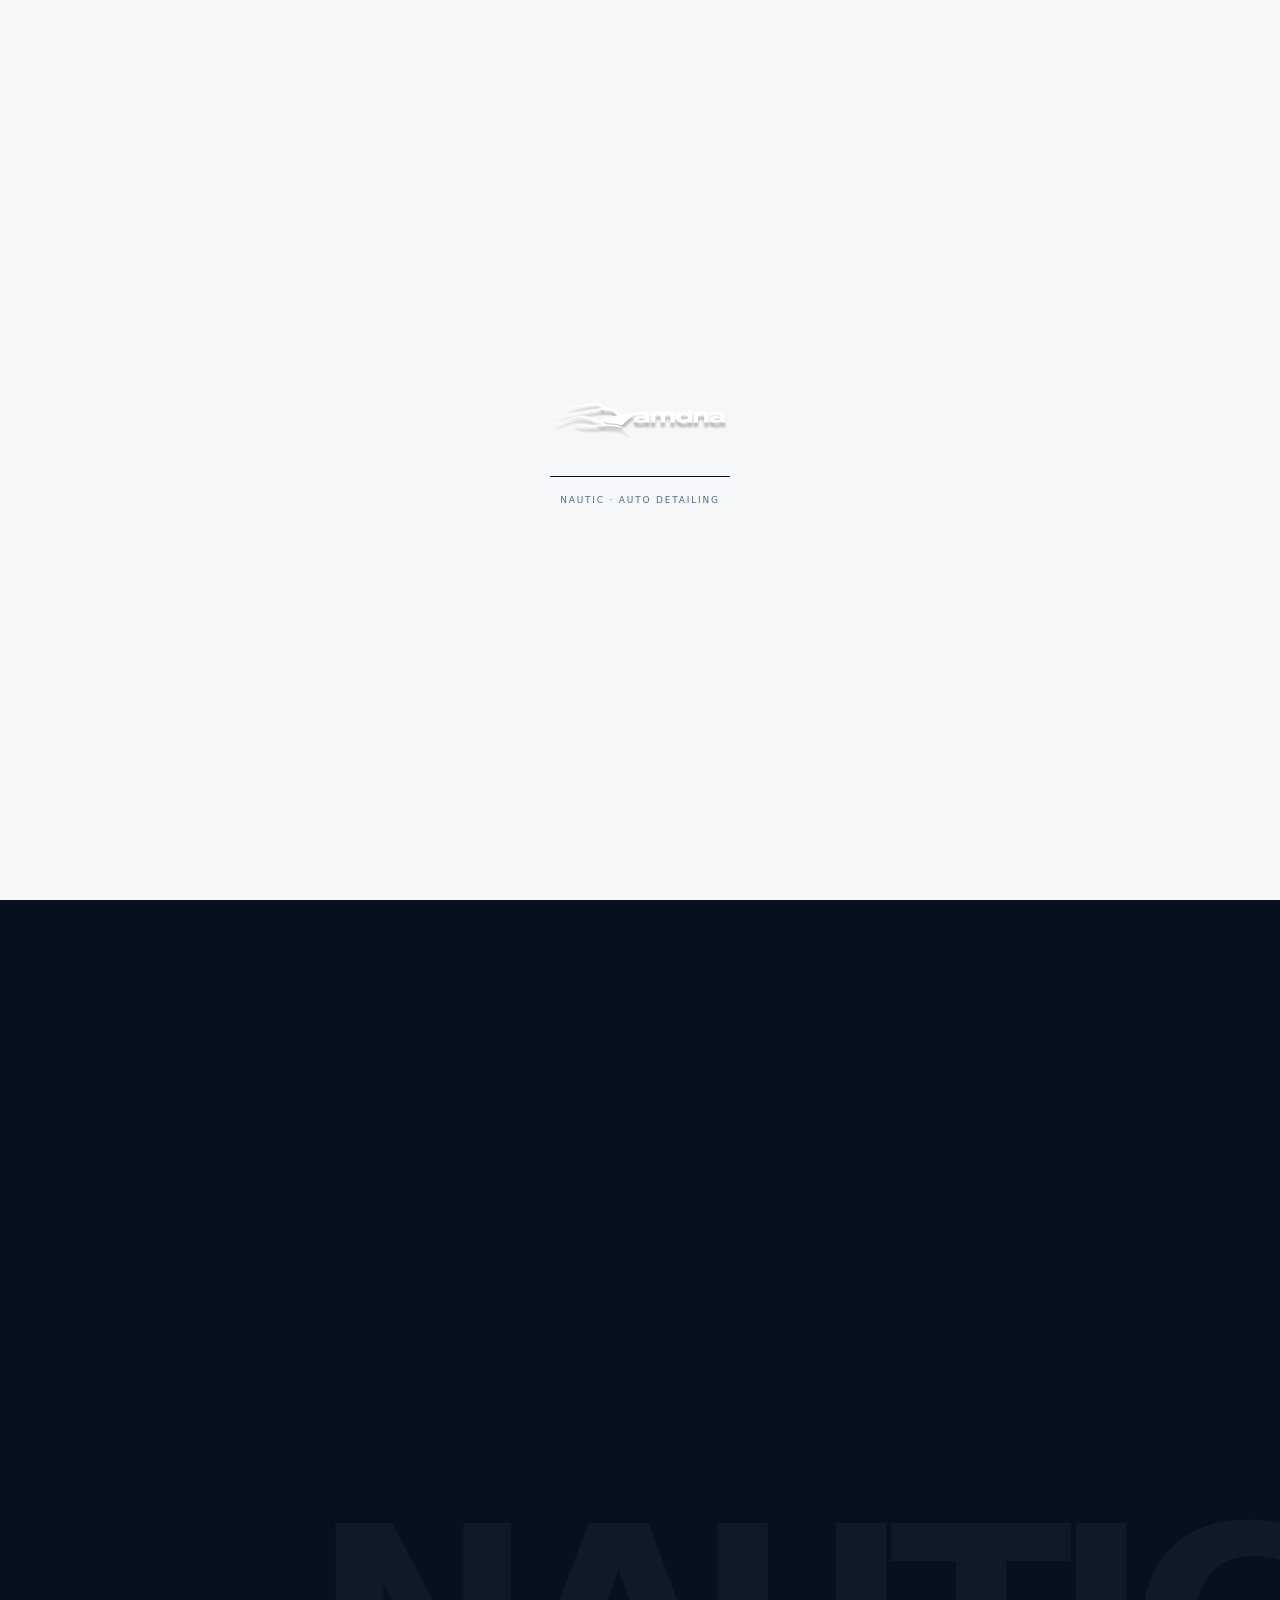
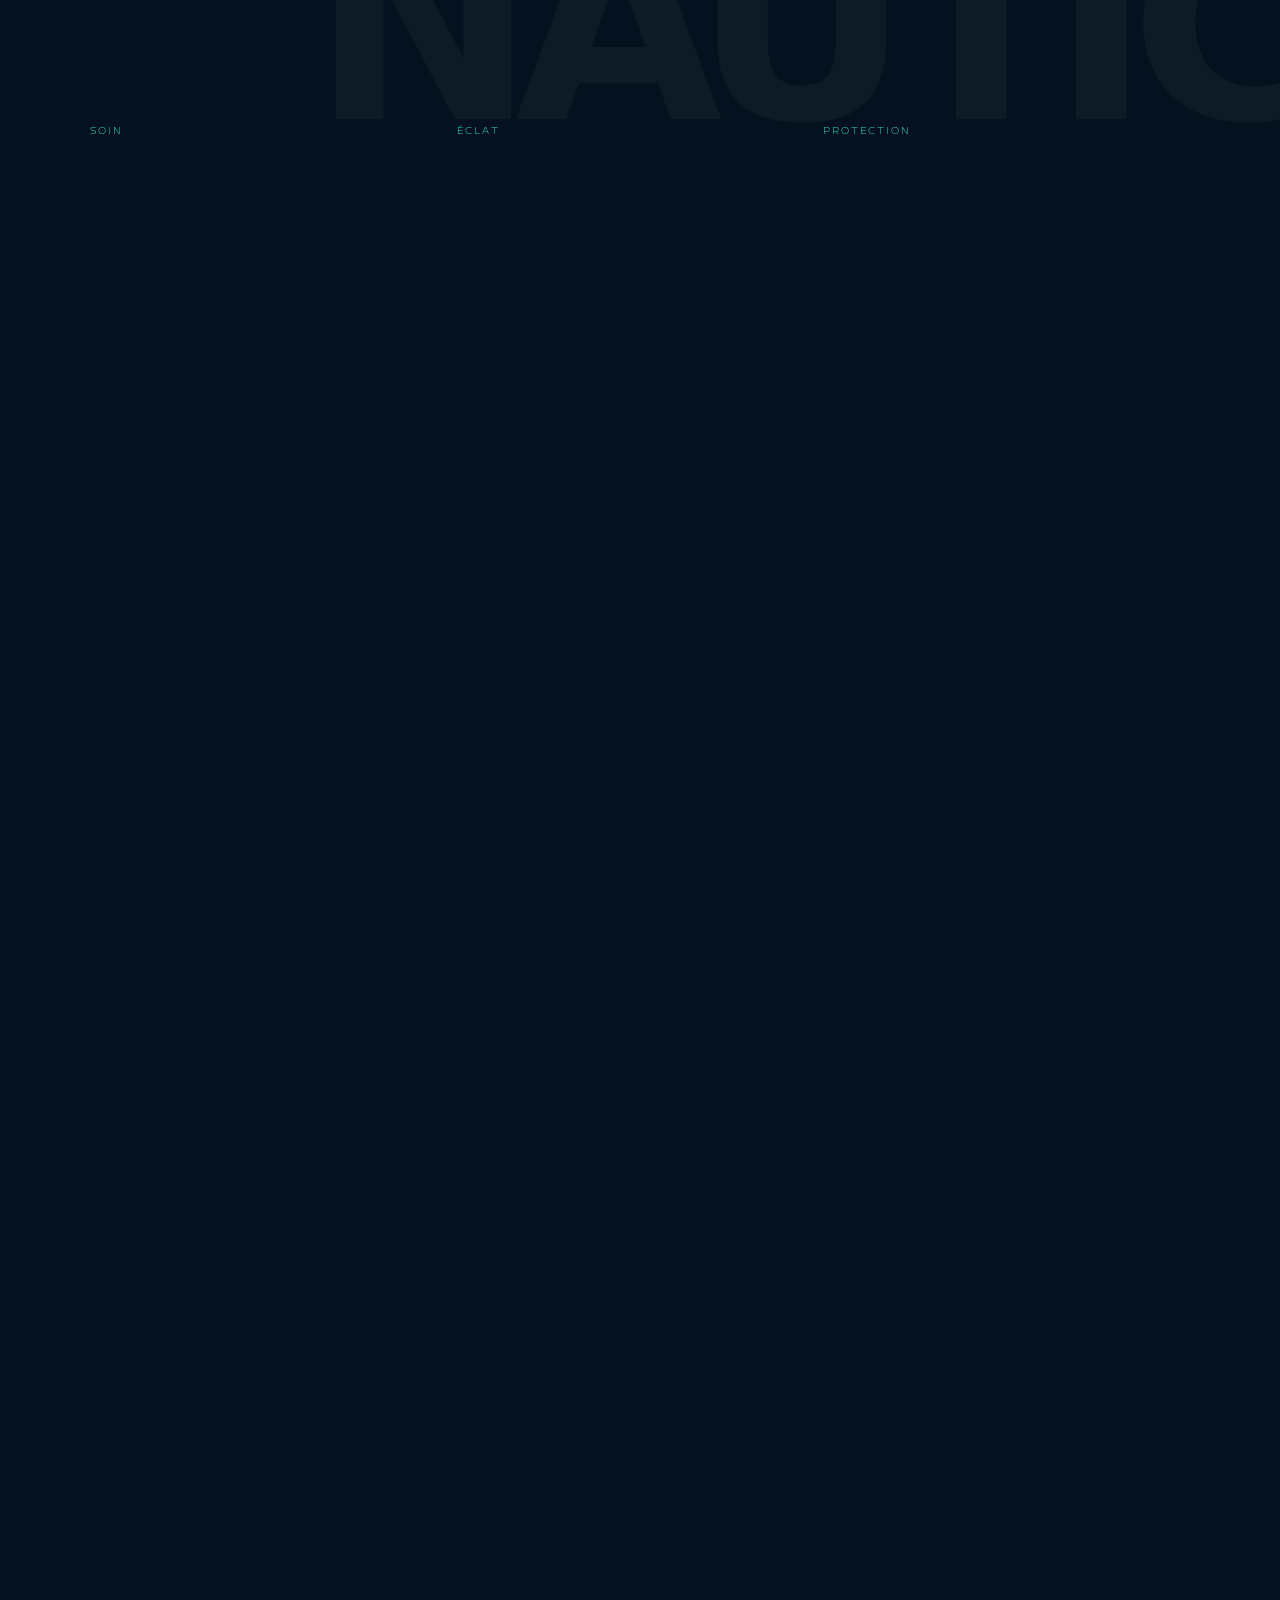
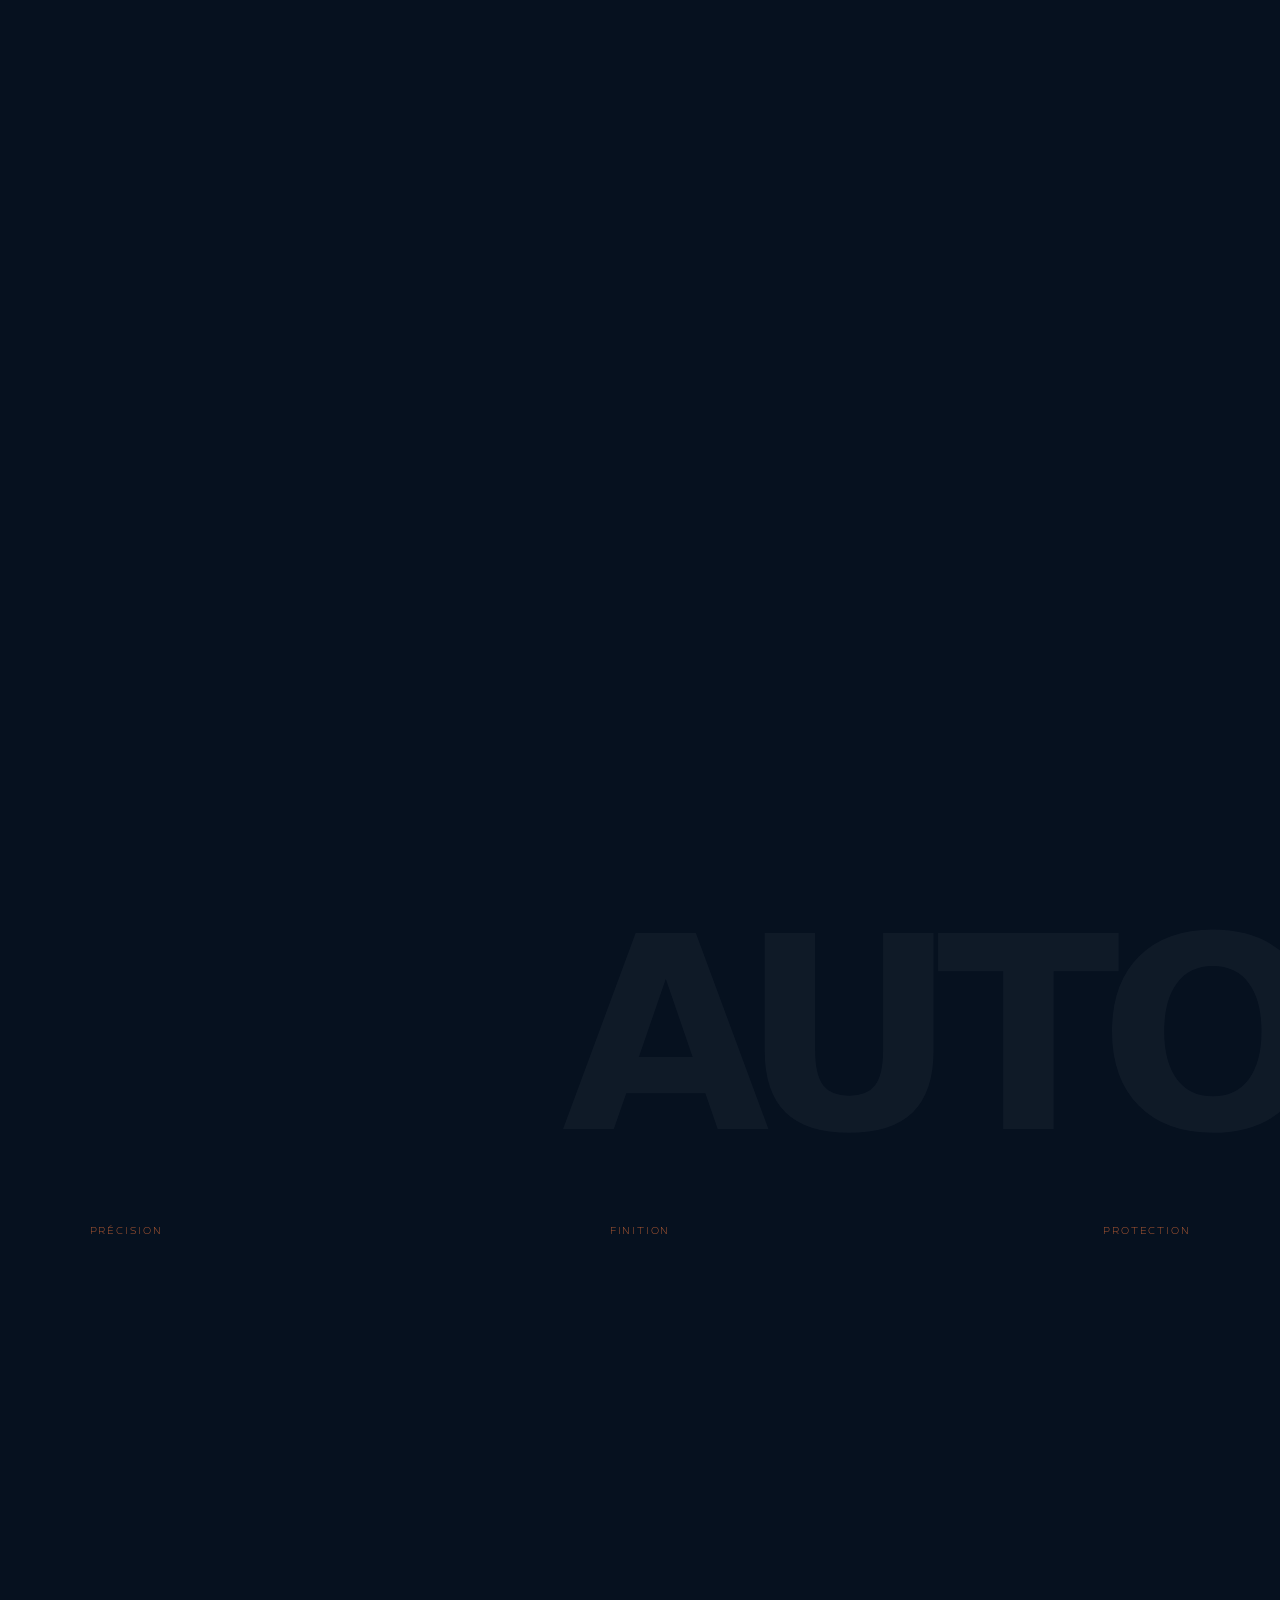
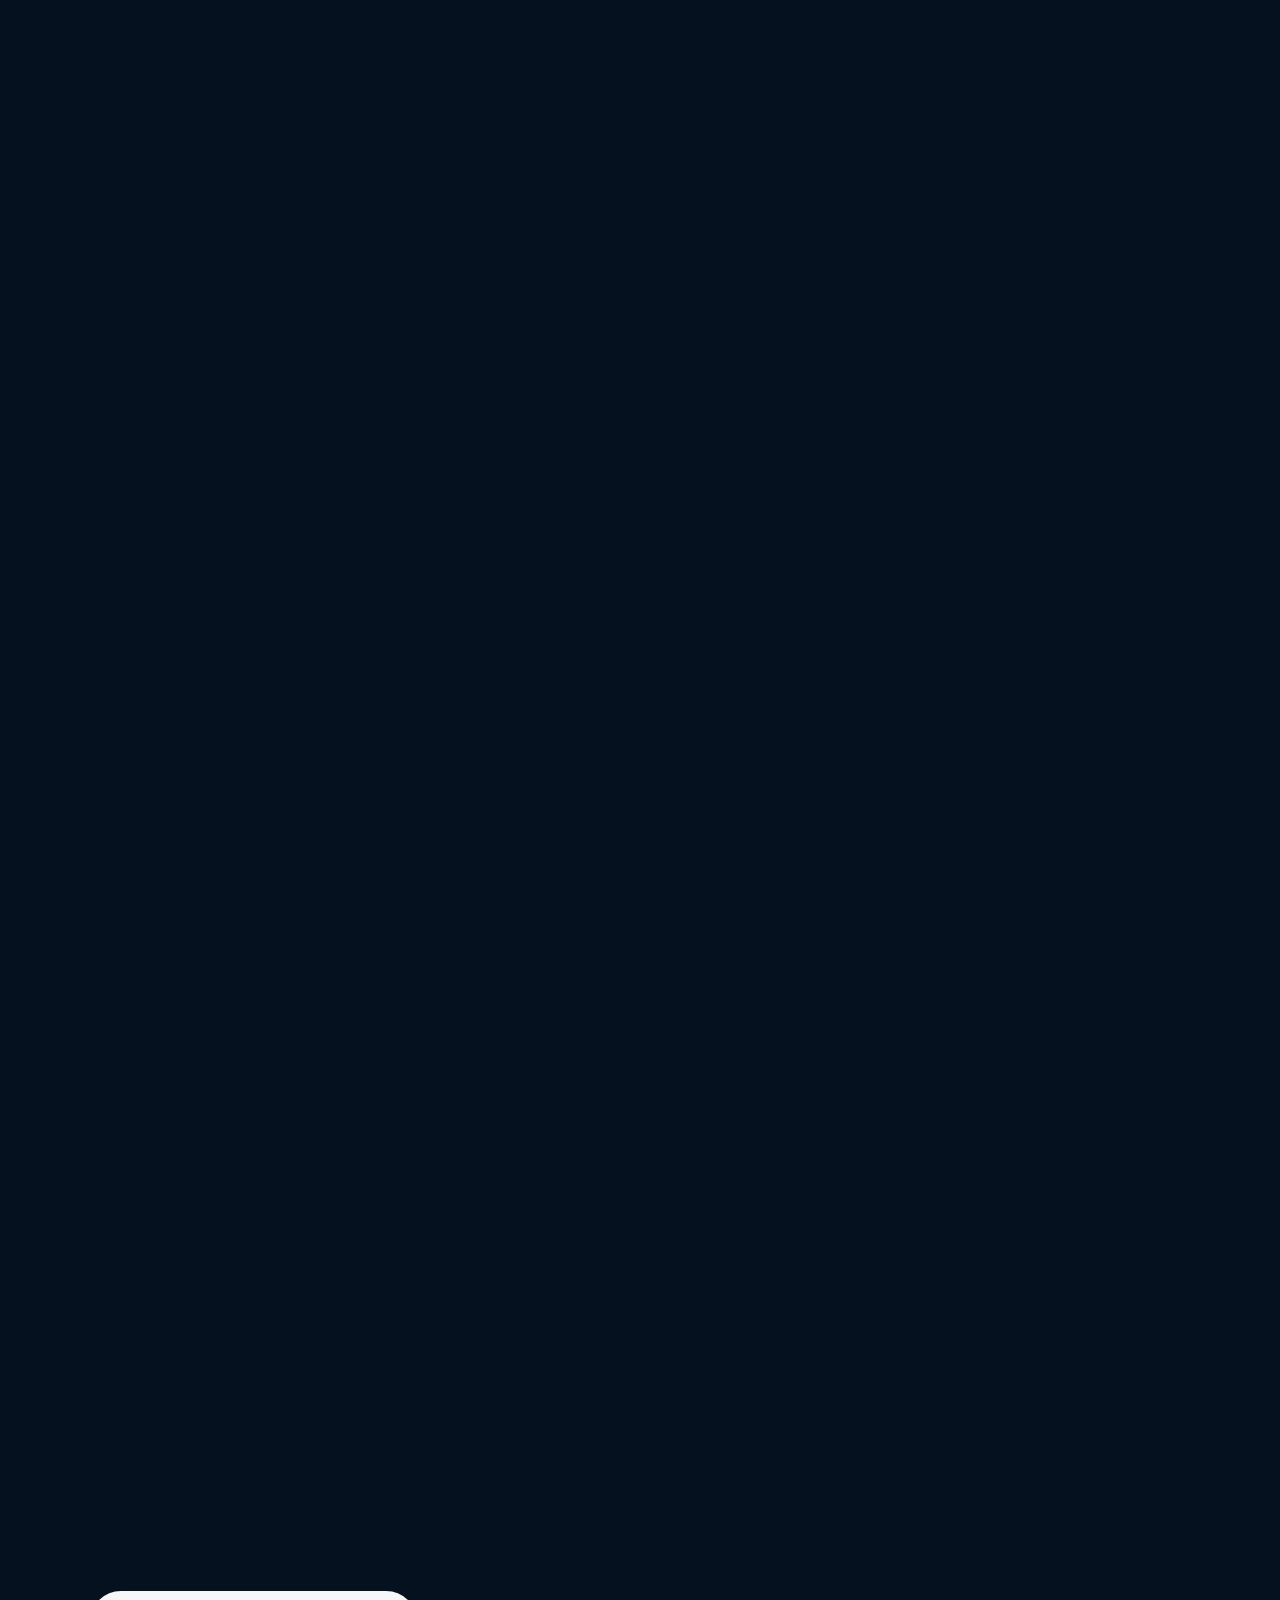
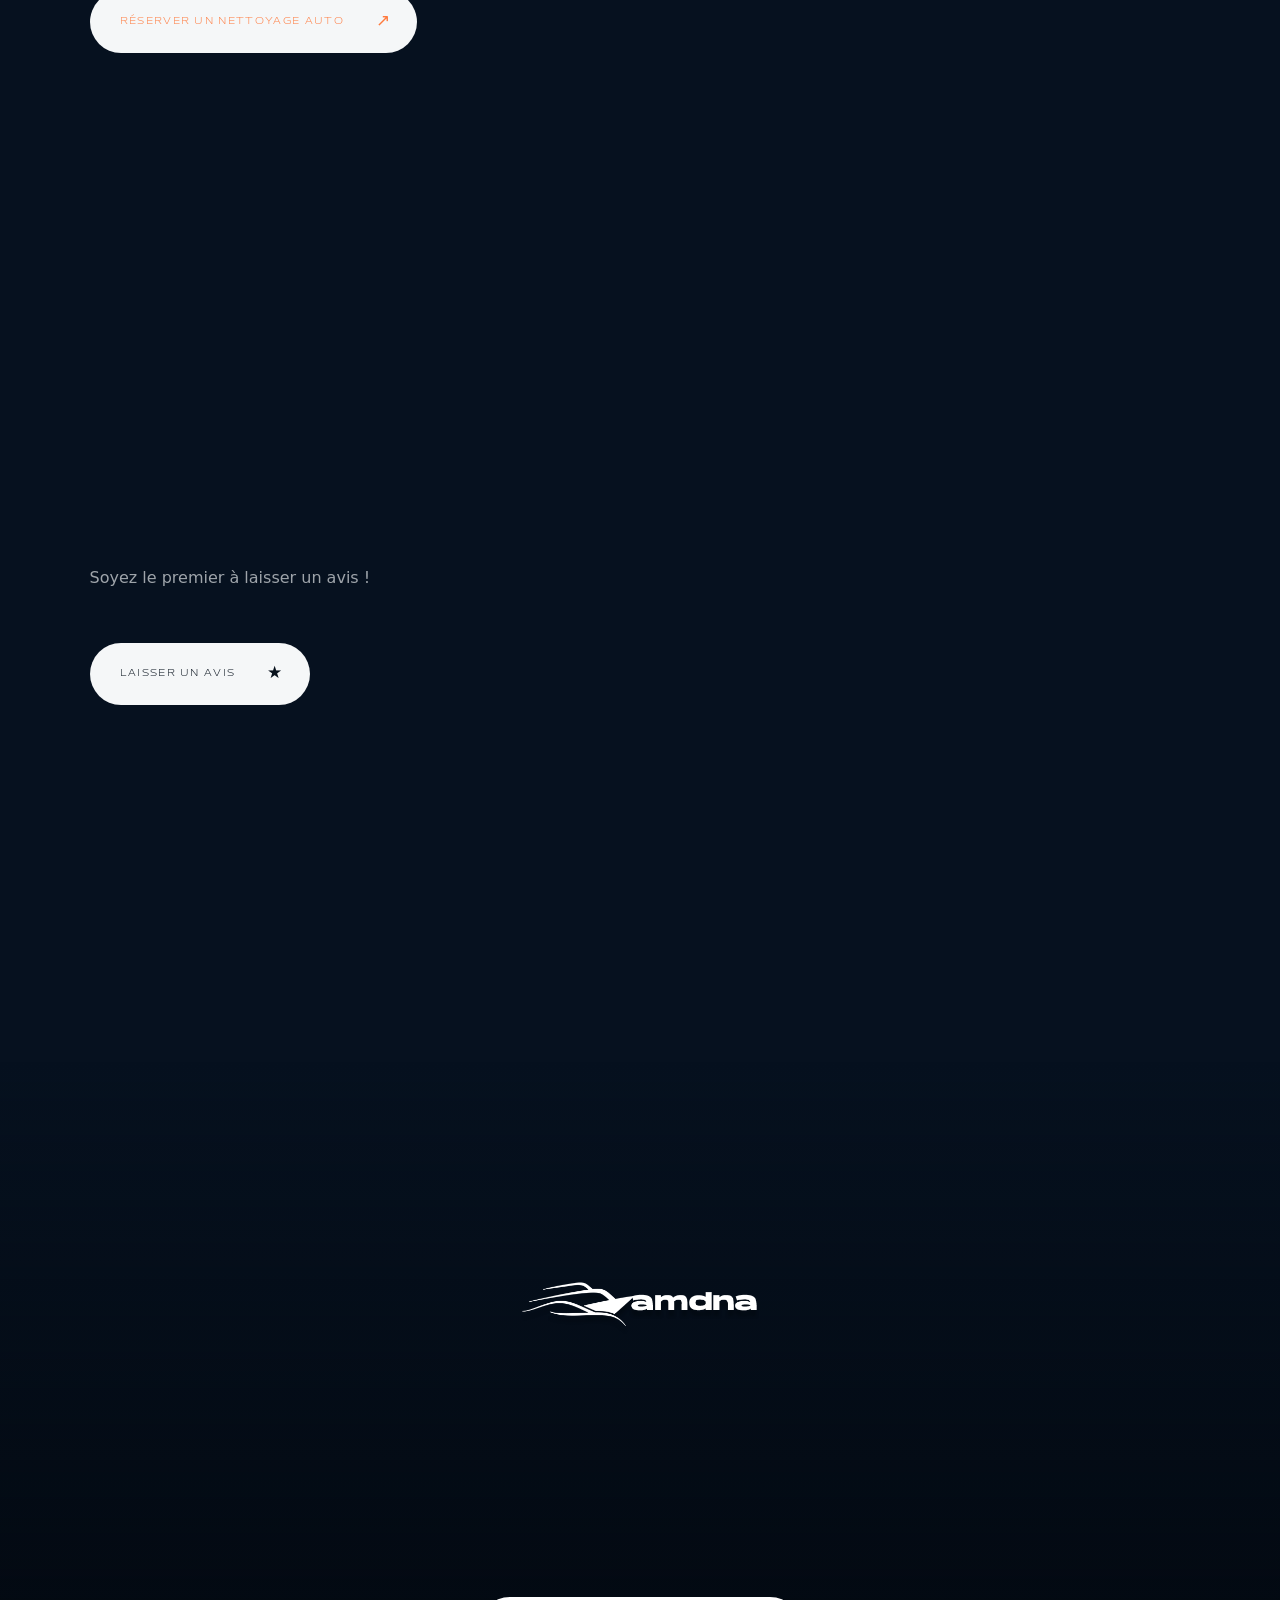
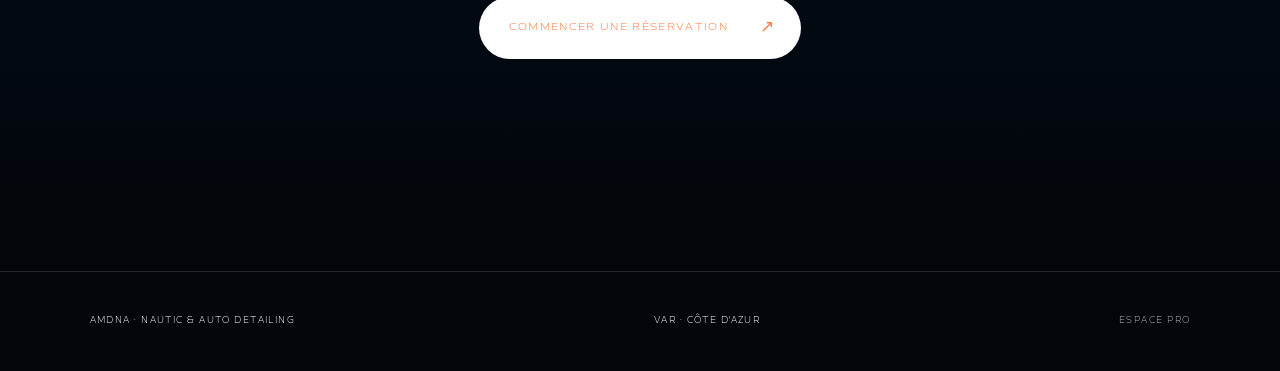
==== index.html @ 4a490f59 "Add files via upload ajout du site" ====
<!doctype html>
<html lang="fr">
<head>
  <meta charset="utf-8">
  <meta name="viewport" content="width=device-width, initial-scale=1, viewport-fit=cover">
  <meta name="theme-color" content="#06111f">
  <meta name="description" content="AMDNA — Nautic & Auto Detailing. Expérience premium de nettoyage automobile et nautique sur la Côte d'Azur.">
  <title>AMDNA — Nautic & Auto Detailing</title>
  <link rel="preload" as="image" href="assets/amDNA-logo.png">
  <link rel="icon" href="assets/amDNA-logo.png">
  <link rel="stylesheet" href="styles.css">
</head>
<body>
  <div id="loader" class="loader">
    <img src="assets/amDNA-logo.png" alt="AMDNA">
    <div class="loader-line"><span></span></div>
    <p>NAUTIC · AUTO DETAILING</p>
  </div>

  <header class="topbar">
    <a class="brand" href="#top" aria-label="AMDNA accueil">
      <img src="assets/amDNA-logo.png" alt="AMDNA">
    </a>
    <nav class="main-nav" id="mainNav">
      <a href="#nautic" class="nav-link">Nautic</a>
      <a href="#auto" class="nav-link">Auto</a>
      <button type="button" class="nav-link" id="openContact">Contact</button>
      <a href="#avis" class="nav-link">Avis</a>
    </nav>
    <div class="topbar-right">
      <span class="location">CÔTE D'AZUR · VAR</span>
      <button class="menu-btn" type="button" aria-label="Ouvrir le menu" id="menuBtn"><span></span><span></span></button>
    </div>
  </header>

  <div class="contact-popup" id="contactPopup" aria-hidden="true">
    <div class="modal-backdrop close-contact"></div>
    <div class="contact-card">
      <button class="close-x close-contact" type="button" aria-label="Fermer">×</button>
      <p class="eyebrow">AMDNA · CONTACT</p>
      <h2><span class="nowrap-line">Une question ?</span><br><em>Parlons-en.</em></h2>
      <p>Notre équipe vous répond dans les plus brefs délais, pour toute demande concernant nos prestations nautic ou auto.</p>
      <div class="contact-details">
        <a href="tel:0656734680" class="contact-line"><span>Téléphone</span><strong>06 56 73 46 80</strong></a>
        <a href="mailto:Angemrt@icloud.com" class="contact-line"><span>E-mail</span><strong>Angemrt@icloud.com</strong></a>
      </div>
      <p class="contact-note">Disponibles du lundi au samedi — réponse rapide garantie.</p>
    </div>
  </div>

  <main id="top">
    <div id="yachtScene" class="yacht-scene" aria-hidden="true">
      <div id="yachtImg" class="yacht-img"></div>
      <div class="yacht-scene-overlay"></div>
    </div>
    <div id="autoScene" class="auto-scene" aria-hidden="true">
      <div class="auto-img"></div>
      <div class="auto-scene-overlay"></div>
    </div>

    <section class="hero scene-section">
      <div class="hero-copy">
        <p class="eyebrow" data-reveal>AMDNA · PREMIUM DETAILING</p>
        <h1 data-reveal>L'art du détail,<br><em>sur terre & sur mer.</em></h1>
        <p class="hero-sub" data-reveal>Une expérience de detailing pensée pour les véhicules et les yachts qui méritent plus qu'un simple nettoyage.</p>
        <a class="scroll-cue" href="#nautic"><span class="scroll-dot"></span><span>Descendre pour entrer</span></a>
      </div>
    </section>

    <section id="nautic" class="nautic scene-section">
      <div class="section-copy left">
        <p class="eyebrow" data-reveal>01 · NAUTIC</p>
        <h2 data-reveal>La Méditerranée<br><em>comme terrain de jeu.</em></h2>
        <p data-reveal>Nettoyage, soin et finition premium pour yachts, bateaux et jet-skis. Votre bateau retrouve son éclat, jusque dans les moindres détails.</p>
      </div>
      <div class="scroll-word">NAUTIC</div>
      <div class="boat-labels">
        <span>SOIN</span>
        <span>ÉCLAT</span>
        <span>PROTECTION</span>
      </div>
    </section>

    <section class="nautic-cta content-section">
      <div class="glass-card" data-reveal>
        <p class="eyebrow">VOTRE BATEAU</p>
        <h2>Préparer<br><em>votre prochaine sortie.</em></h2>
        <p>Demandez votre devis ou réservez une visite préalable directement en ligne.</p>
        <button class="pill-button open-booking" data-service="nautic">Réserver un nettoyage nautic <span>↗</span></button>
      </div>
    </section>

    <section class="transition-section content-section">
      <p class="eyebrow" data-reveal>02 · AMDNA</p>
      <h2 data-reveal>Du large<br><em>à la route.</em></h2>
      <p data-reveal>La même exigence. Un autre terrain.</p>
    </section>

    <section id="auto" class="auto scene-section">
      <div class="auto-intro">
        <p class="eyebrow" data-reveal>03 · AUTO</p>
        <h2 data-reveal>La route<br><em>comme terrain de jeu.</em></h2>
        <p data-reveal>Nettoyage, soin et finition premium pour citadines, berlines et SUV. Votre véhicule retrouve son éclat, jusque dans les moindres détails.</p>
      </div>
      <div class="scroll-word auto-scroll-word">AUTO</div>
      <div class="car-labels">
        <span>PRÉCISION</span>
        <span>FINITION</span>
        <span>PROTECTION</span>
      </div>
    </section>

    <section class="auto-cta content-section">
      <div class="glass-card" data-reveal>
        <p class="eyebrow">AUTO DETAILING</p>
        <h2>Découvrez<br><em>les prestations.</em></h2>
        <p>Extérieur, intérieur, protections et suppléments : retrouvez l'offre complète AMDNA.</p>
        <div class="cta-actions">
          <a class="pill-button" href="#services">Voir les prestations <span>↘</span></a>
          <button class="pill-button open-booking" data-service="auto">Réserver un nettoyage auto <span>↗</span></button>
        </div>
      </div>
    </section>

    <section id="services" class="services content-section">
      <div class="section-heading" data-reveal>
        <p class="eyebrow">04 · PRESTATIONS</p>
        <h2>Un résultat qui<br><em>se voit.</em></h2>
        <div class="carousel-nav">
          <button type="button" class="carousel-arrow" id="servicesPrev" aria-label="Prestation précédente">‹</button>
          <button type="button" class="carousel-arrow" id="servicesNext" aria-label="Prestation suivante">›</button>
        </div>
      </div>
      <div class="service-grid" id="serviceGrid">
        <article class="service-card highlight-hover" data-reveal>
          <span class="num-highlight">01</span>
          <h3 class="service-title" data-open-service="exterieur">Lavage extérieur</h3>
          <p>Le service de lavage extérieur commence par un nettoyage minutieux des jantes, suivi d'un démoustiquage complet de la carrosserie. <button type="button" class="read-more" data-open-service="exterieur">en savoir plus…</button></p>
          <div class="service-line"></div>
          <small class="price-tag">À PARTIR DE 35€</small>
        </article>
        <article class="service-card highlight-hover" data-reveal>
          <span class="num-highlight">02</span>
          <h3 class="service-title" data-open-service="interieur">Lavage intérieur</h3>
          <p>Notre lavage intérieur comprend un désincrustage complet des tapis et moquettes, un nettoyage approfondi des plastiques, un brossage des sièges avec injection-extraction. <button type="button" class="read-more" data-open-service="interieur">en savoir plus…</button></p>
          <div class="service-line"></div>
          <small class="price-tag">À PARTIR DE 105€</small>
        </article>
        <article class="service-card highlight-hover" data-reveal>
          <span class="num-highlight">03</span>
          <h3 class="service-title" data-open-service="integral">Lavage intégral</h3>
          <p>Notre lavage intégral offre une prise en charge minutieuse de votre véhicule, à l'intérieur comme à l'extérieur. À l'extérieur, nous commençons par un nettoyage précis des jantes, un démoustiquage complet de la carrosserie. <button type="button" class="read-more" data-open-service="integral">en savoir plus…</button></p>
          <div class="service-line"></div>
          <small class="price-tag">À PARTIR DE 140€</small>
        </article>
        <article class="service-card highlight-hover" data-reveal>
          <span class="num-highlight">04</span>
          <h3 class="service-title" data-open-service="protection">Protection & finition</h3>
          <p>Un traitement de surface appliqué à la main pour sublimer la carrosserie et renforcer sa protection. Il apporte une finition brillante et lisse tout en créant un effet déperlant. <button type="button" class="read-more" data-open-service="protection">en savoir plus…</button></p>
          <div class="service-line"></div>
          <small class="price-tag">À PARTIR DE 20€</small>
        </article>
      </div>
      <div class="services-foot">
        <button class="pill-button open-booking" data-service="auto">Réserver un nettoyage auto <span>↗</span></button>
      </div>
    </section>

    <div class="service-detail-popup" id="serviceDetailPopup" aria-hidden="true">
      <div class="modal-backdrop close-service-detail"></div>
      <div class="service-detail-card">
        <button class="close-x close-service-detail" type="button" aria-label="Fermer">×</button>
        <p class="eyebrow" id="serviceDetailPrice"></p>
        <h2 id="serviceDetailTitle"></h2>
        <p id="serviceDetailText"></p>
        <button class="pill-button open-booking" id="serviceDetailBook" data-service="auto">Réserver maintenant <span>↗</span></button>
      </div>
    </div>

    <div class="mini-popup" id="requireWashPopup" aria-hidden="true">
      <div class="modal-backdrop" id="cancelRequireWash"></div>
      <div class="mini-popup-card">
        <p>Cette prestation nécessite un <strong>lavage extérieur</strong>. Vous pourrez, si vous le souhaitez, ajouter ses suppléments à votre réservation.</p>
        <div class="mini-popup-actions">
          <button type="button" class="text-button" id="cancelRequireWashBtn">Annuler</button>
          <button type="button" class="pill-button" id="confirmRequireWash">OK <span>✓</span></button>
        </div>
      </div>
    </div>

    <section id="avis" class="reviews content-section">
      <div class="section-heading" data-reveal>
        <p class="eyebrow">05 · AVIS CLIENTS</p>
        <h2>Ce qu'ils en<br><em>pensent.</em></h2>
      </div>
      <div class="reviews-grid" id="reviewsGrid">
        <p class="reviews-empty" id="reviewsEmpty">Soyez le premier à laisser un avis !</p>
      </div>
      <button class="pill-button" id="openReviewForm" type="button">Laisser un avis <span>★</span></button>

      <div class="review-form-wrap" id="reviewFormWrap" hidden>
        <form id="reviewForm">
          <p class="eyebrow">VOTRE AVIS</p>
          <div class="star-picker" id="starPicker">
            <button type="button" data-star="1">★</button>
            <button type="button" data-star="2">★</button>
            <button type="button" data-star="3">★</button>
            <button type="button" data-star="4">★</button>
            <button type="button" data-star="5">★</button>
          </div>
          <input type="hidden" name="rating" id="ratingInput" required>
          <label>Votre nom<input name="name" required></label>
          <label>Votre commentaire (facultatif)<textarea name="comment" rows="3"></textarea></label>
          <button class="pill-button submit-btn" type="submit">Envoyer mon avis <span>✓</span></button>
          <p class="form-note">Votre avis sera visible sur le site.</p>
        </form>
      </div>
    </section>

    <section class="final-cta content-section">
      <img src="assets/amDNA-logo.png" alt="AMDNA" class="final-logo">
      <p class="eyebrow" data-reveal>NAUTIC · AUTO · CÔTE D'AZUR</p>
      <h2 data-reveal>Votre véhicule.<br><em>Notre détail.</em></h2>
      <button class="pill-button light open-booking" data-service="auto">Commencer une réservation <span>↗</span></button>
    </section>
  </main>

  <footer>
    <div>AMDNA · NAUTIC & AUTO DETAILING</div>
    <div>VAR · CÔTE D'AZUR</div>
    <a href="admin.html" class="admin-link">ESPACE PRO</a>
  </footer>

  <div class="booking-modal" id="bookingModal" aria-hidden="true">
    <div class="modal-backdrop close-booking"></div>
    <div class="booking-panel">
      <button class="close-x close-booking" type="button" aria-label="Fermer">×</button>
      <div class="booking-head" id="bookingHead">
        <p class="eyebrow">AMDNA · RÉSERVATION</p>
        <h2 id="bookingTitle">Demander un devis<br><em>nautic.</em></h2>
        <p class="nowrap-line">Quelques informations suffisent. Vous pourrez ensuite choisir un créneau disponible.</p>
      </div>

      <div class="service-select-step" id="serviceSelectStep" hidden>
        <p class="eyebrow">01 · PRESTATION</p>
        <h2>Quelle prestation<br><em>souhaitez-vous réserver ?</em></h2>
        <div class="service-pick-list" id="servicePickList"></div>
      </div>

      <div class="protection-options-step" id="protectionOptionsStep" hidden>
        <div class="calendar-head">
          <div>
            <p class="eyebrow">PROTECTION & FINITION</p>
            <h3>Choisissez votre<br>traitement.</h3>
          </div>
          <button type="button" class="text-button" id="backToServicePickFromProtection">← Modifier</button>
        </div>
        <div class="protection-pick-list" id="protectionPickList"></div>
      </div>

      <div class="vehicle-category-step" id="vehicleCategoryStep" hidden>
        <div class="calendar-head">
          <div>
            <p class="eyebrow">GABARIT</p>
            <h3>Précisons le gabarit<br>de votre véhicule.</h3>
          </div>
          <button type="button" class="text-button" id="backFromCategory">← Modifier</button>
        </div>
        <div class="category-pick-list" id="vehicleCategoryList"></div>
      </div>

      <div class="supplements-step" id="supplementsStep" hidden>
        <div class="calendar-head">
          <div>
            <p class="eyebrow">SUPPLÉMENTS</p>
            <h3>Personnalisez<br>votre prestation.</h3>
          </div>
          <button type="button" class="text-button" id="backToServicePick">← Modifier</button>
        </div>
        <div id="locationChoiceWrap"></div>
        <div class="supp-list" id="supplementsList"></div>
        <div class="supp-total">Total <strong id="suppTotal">0 €</strong></div>
        <button class="pill-button submit-btn" type="button" id="continueToForm">Continuer <span>→</span></button>
      </div>

      <form id="bookingForm" class="booking-form" hidden>
        <input type="hidden" id="bookingService" name="service" value="nautic">
        <div class="form-grid">
          <label>Prénom<input name="firstName" autocomplete="given-name" required></label>
          <label>Nom<input name="lastName" autocomplete="family-name" required></label>
          <label>Téléphone<input name="phone" type="tel" autocomplete="tel" required></label>
          <label>E-mail<input name="email" type="email" autocomplete="email" required></label>
          <label class="full">Localisation<input name="location" id="locationInput" placeholder="Port, ville ou secteur"></label>
          <label class="full" id="boatTypeWrap">Type de bateau / véhicule<input name="asset" id="assetInput" list="vehicleModels" placeholder="Ex. yacht 18 m / SUV" autocomplete="off"></label>
          <datalist id="vehicleModels"></datalist>
          <datalist id="boatModels"></datalist>
          <label class="full" id="messageWrap">Votre demande<textarea name="message" rows="4" placeholder="Avez-vous des précisions à apporter concernant ce nettoyage ou autre demande ?"></textarea></label>
          <label class="full upload-label" id="photosLabel">Photos du bateau / véhicule
            <input id="photos" name="photos" type="file" accept="image/*" multiple>
            <span class="upload-box">+ Ajouter des photos</span>
          </label>
          <div class="preview" id="preview"></div>
        </div>
        <label class="check-row">
          <input id="visitCheck" name="visit" type="checkbox">
          <span>Je souhaite demander une <strong>visite préalable au devis</strong>.</span>
        </label>
        <button class="pill-button submit-btn" id="formSubmitBtn" type="submit">Continuer vers le calendrier <span>→</span></button>
        <p class="form-note">En envoyant ce formulaire, vous acceptez d'être recontacté pour traiter votre demande.</p>
      </form>

      <div class="calendar-step" id="calendarStep" hidden>
        <div class="calendar-head">
          <div>
            <p class="eyebrow">02 · DISPONIBILITÉS</p>
            <h3>Choisissez votre créneau.</h3>
          </div>
          <button type="button" class="text-button" id="backToForm">← Modifier</button>
        </div>
        <div class="month-nav">
          <button type="button" id="prevMonth">←</button>
          <strong id="monthLabel"></strong>
          <button type="button" id="nextMonth">→</button>
        </div>
        <div class="weekdays"><span>LUN</span><span>MAR</span><span>MER</span><span>JEU</span><span>VEN</span><span>SAM</span><span>DIM</span></div>
        <div class="calendar-grid" id="calendarGrid"></div>
        <div class="time-wrap">
          <p class="eyebrow">CRÉNEAUX</p>
          <div class="times" id="times"></div>
        </div>
        <button class="pill-button submit-btn" id="confirmBooking" type="button" disabled>Confirmer ma demande <span>✓</span></button>
        <p class="form-note">Les créneaux déjà réservés par d'autres clients apparaissent grisés automatiquement.</p>
      </div>

      <div class="success-step" id="successStep" hidden>
        <div class="success-icon">✓</div>
        <p class="eyebrow">DEMANDE ENREGISTRÉE</p>
        <h2>C'est réservé<br><em>pour la suite.</em></h2>
        <p class="success-thanks" id="successThanks"></p>
        <div class="success-recap" id="successRecap">
          <div class="recap-row"><span>Prestation</span><strong id="recapService"></strong></div>
          <div class="recap-row"><span>Date &amp; heure</span><strong id="recapDate"></strong></div>
          <div class="recap-row" id="recapPriceRow" hidden><span>Total</span><strong id="recapPrice"></strong></div>
        </div>
        <p class="success-note">Un e-mail de confirmation vous a été envoyé. Nous revenons vers vous rapidement pour valider définitivement le rendez-vous.</p>
        <div class="success-actions">
          <button class="pill-button" id="backToSite" type="button">Retour sur le site <span>↗</span></button>
        </div>
      </div>
    </div>
  </div>

  <script type="module" src="app.js"></script>
</body>
</html>
---- styles.css ----
@font-face{font-family:"Profa ExtraBold Expanded";src:url('assets/fonts/ProfaTrial-ExtraBoldExpanded.ttf') format('truetype');font-weight:800;font-display:swap}
@font-face{font-family:"Profa Bold Expanded";src:url('assets/fonts/ProfaTrial-BoldExpanded.ttf') format('truetype');font-weight:700;font-display:swap}
@font-face{font-family:"Profa Expanded";src:url('assets/fonts/ProfaTrial-Expanded.ttf') format('truetype');font-weight:400;font-display:swap}
@font-face{font-family:"Profa Light Expanded";src:url('assets/fonts/ProfaTrial-LightExpanded.ttf') format('truetype');font-weight:300;font-display:swap}
@font-face{font-family:"Profa ExtraBold";src:url('assets/fonts/ProfaTrial-ExtraBold.ttf') format('truetype');font-weight:800;font-display:swap}
@font-face{font-family:"Profa Condensed";src:url('assets/fonts/ProfaTrial-Condensed.ttf') format('truetype');font-weight:400;font-display:swap}
@font-face{font-family:"Profa Light Condensed";src:url('assets/fonts/ProfaTrial-LightCondensed.ttf') format('truetype');font-weight:300;font-display:swap}
@font-face{font-family:"Profa Light";src:url('assets/fonts/ProfaTrial-Light.ttf') format('truetype');font-weight:300;font-display:swap}
:root{
  --navy:#06111f;--navy2:#0a1a2d;--ink:#07111c;--blue:#1c4771;--steel:#7395b5;
  --white:#f4f7f9;--muted:rgba(244,247,249,.64);--line:rgba(255,255,255,.14);
  --glass:rgba(7,17,28,.62);--ease:cubic-bezier(.2,.75,.15,1);
}
*{box-sizing:border-box}
html{scroll-behavior:smooth;background:var(--navy);overflow-x:hidden}
body{margin:0;background:var(--navy);color:var(--white);font-family:Inter,ui-sans-serif,system-ui,-apple-system,BlinkMacSystemFont,"Segoe UI",sans-serif;overflow-x:hidden;overscroll-behavior-x:none;touch-action:pan-y}
body.modal-open{overflow:hidden}
a{color:inherit;text-decoration:none}
button,input,textarea{font:inherit}
button{cursor:pointer}
.yacht-scene{position:fixed;inset:0;z-index:0;pointer-events:none;overflow:hidden;transition:opacity .9s var(--ease)}
.yacht-img{position:absolute;inset:0;background-image:url('assets/yacht-hero.jpg');background-size:cover;background-position:center;transform-origin:50% 50%;animation:yachtKenBurns 26s ease-in-out infinite alternate}
@keyframes yachtKenBurns{
  0%{transform:scale(1) translateY(0)}
  100%{transform:scale(1.16) translateY(-3%)}
}
.yacht-scene-overlay{position:absolute;inset:0;background:
  linear-gradient(90deg,rgba(6,17,31,.78) 0%,rgba(6,17,31,.32) 38%,rgba(6,17,31,.12) 62%,rgba(6,17,31,.4) 100%),
  linear-gradient(180deg,rgba(6,17,31,.15) 0%,rgba(6,17,31,.1) 55%,rgba(6,17,31,.7) 100%)}
.auto-scene{position:fixed;inset:0;z-index:0;pointer-events:none;overflow:hidden;opacity:0}
.auto-img{position:absolute;inset:0;background-image:url('assets/auto-hero.jpg');background-size:cover;background-position:center;animation:yachtKenBurns 30s ease-in-out infinite alternate}
.auto-scene-overlay{position:absolute;inset:0;background:
  linear-gradient(90deg,rgba(6,17,31,.2) 0%,rgba(6,17,31,.55) 55%,rgba(6,17,31,.88) 100%),
  linear-gradient(180deg,rgba(6,17,31,.25) 0%,rgba(6,17,31,.15) 45%,rgba(6,17,31,.82) 100%)}
.auto h2 em,.auto .car-labels{color:#ff7a3d}
.auto .car-labels{color:rgba(255,122,61,.68)}
.auto-cta .eyebrow,.auto-cta h2 em,
.services h2 em,.service-card>span,
.reviews h2 em,
.final-cta .eyebrow,.final-cta h2 em{color:#ff7a3d}
.hero .eyebrow,.nautic .eyebrow,.transition-section .eyebrow,.auto .eyebrow,.services .eyebrow,.reviews .eyebrow{color:#fff}
.nautic-cta .eyebrow{color:#1fb8a3}
.scene-section,.content-section,footer{position:relative;z-index:1}
.scene-section{min-height:100svh}
.hero{display:flex;align-items:flex-end;padding:clamp(100px,11vw,160px) clamp(22px,7vw,110px) 10vh}
.hero-copy{max-width:780px}
.eyebrow{margin:0 0 18px;font-family:"Profa Light Expanded",Inter,sans-serif;font-size:11px;letter-spacing:.22em;text-transform:uppercase;color:rgba(244,247,249,.62);font-weight:400}
h1,h2,h3,p{margin-top:0}
h1{font-family:"Profa ExtraBold Expanded",Inter,sans-serif;font-size:clamp(42px,6.6vw,96px);line-height:.98;letter-spacing:-.01em;margin-bottom:30px;font-weight:800}
h2{font-family:"Profa ExtraBold Expanded",Inter,sans-serif;font-size:clamp(38px,5.6vw,80px);line-height:1;letter-spacing:-.01em;font-weight:800}
h2 em,h1 em{font-style:normal;color:#2fd9c4}
.hero-sub{max-width:520px;font-family:"Profa Light Expanded",Inter,sans-serif;font-size:clamp(15px,1.3vw,19px);line-height:1.55;color:var(--muted)}
.scroll-cue{display:flex;gap:14px;align-items:center;margin-top:44px;text-transform:uppercase;font-size:10px;letter-spacing:.18em}
.scroll-dot{width:8px;height:8px;border-radius:50%;background:#fff;box-shadow:0 0 30px rgba(255,255,255,.8);animation:pulse 1.8s infinite}
@keyframes pulse{50%{transform:scale(1.7);opacity:.45}}
.topbar{position:fixed;z-index:10;top:0;left:0;right:0;height:84px;display:flex;align-items:center;justify-content:space-between;padding:0 clamp(18px,4vw,60px);mix-blend-mode:normal}
.brand img{width:120px;height:auto;display:block}
.main-nav{position:fixed;z-index:11;top:78px;right:clamp(18px,4vw,60px);min-width:200px;flex-direction:column;align-items:stretch;gap:0;background:rgba(7,17,28,.94);backdrop-filter:blur(16px);border:1px solid var(--line);border-radius:18px;padding:8px;display:none}
.main-nav.open{display:flex}
.nav-link{background:none;border:0;color:rgba(244,247,249,.78);font-family:"Profa Light Expanded",Inter,sans-serif;font-size:11px;letter-spacing:.16em;text-transform:uppercase;padding:16px 16px;text-align:left;border-radius:12px;transition:color .2s,background .2s}
.nav-link:hover{color:#fff;background:rgba(255,255,255,.06)}
.menu-btn.open span:first-child{transform:translateY(3.5px) rotate(45deg)}
.menu-btn.open span:last-child{transform:translateY(-3.5px) rotate(-45deg)}
.menu-btn span{transition:transform .25s var(--ease)}
.topbar-right{display:flex;gap:24px;align-items:center}
.location{font-family:"Profa Light Expanded",Inter,sans-serif;font-size:10px;letter-spacing:.18em;color:#fff}
.menu-btn{width:48px;height:48px;border:1px solid var(--line);border-radius:50%;background:rgba(6,17,31,.22);display:grid;place-content:center;gap:6px;backdrop-filter:blur(10px)}
.menu-btn span{width:15px;height:1px;background:#fff;display:block}
.nautic{display:flex;align-items:center;padding:12vh clamp(22px,7vw,110px)}
.section-copy{max-width:570px}
.section-copy.left{margin-top:12vh}
.section-copy p:not(.eyebrow){max-width:440px;font-family:"Profa Light Expanded",Inter,sans-serif;color:var(--muted);font-size:16px;line-height:1.65}
.scroll-word{position:absolute;right:-2vw;bottom:2vh;font-size:clamp(100px,21vw,340px);font-weight:800;letter-spacing:-.08em;color:rgba(255,255,255,.04);pointer-events:none}
.auto-scroll-word{bottom:12vh}
.content-section{min-height:100svh;padding:12vh clamp(22px,7vw,110px);display:flex;align-items:center}
.nautic-cta{justify-content:flex-end}
.nautic-cta .pill-button{color:#1fb8a3}
.auto-cta .pill-button,.final-cta .pill-button,.services-foot .pill-button{color:#ff7a3d}
.glass-card{max-width:620px;padding:clamp(28px,4vw,60px);border:1px solid rgba(255,255,255,.18);background:linear-gradient(135deg,rgba(7,17,28,.76),rgba(7,17,28,.3));backdrop-filter:blur(18px);border-radius:28px;box-shadow:0 40px 100px rgba(0,0,0,.28)}
.glass-card h2{margin-bottom:26px}
.glass-card>p:not(.eyebrow){color:var(--muted);line-height:1.65;max-width:480px;margin-bottom:30px}
.pill-button{border:0;background:#f5f7f8;color:#07111c;min-height:62px;border-radius:999px;padding:0 26px 0 30px;display:inline-flex;align-items:center;justify-content:space-between;gap:32px;text-transform:uppercase;letter-spacing:.12em;font-family:"Profa Light Expanded",Inter,sans-serif;font-size:11px;font-weight:400;transition:transform .45s var(--ease),background .3s}
.pill-button span{font-size:17px;line-height:1}
.pill-button:hover{transform:translateY(-4px) scale(1.01);background:#dce8f0}
.pill-button.light{background:#fff}
.services-foot .pill-button:hover,.services-foot .pill-button:active{color:#ff7a3d}
.transition-section{justify-content:center;text-align:center;flex-direction:column;min-height:100svh}
.transition-section h2{margin-bottom:20px}
.transition-section p:not(.eyebrow){color:var(--muted)}
.auto{display:flex;align-items:flex-end;padding:12vh clamp(22px,7vw,110px) 11vh}
.auto-intro{max-width:670px;margin-bottom:5vh}
.auto-intro h2{margin:0 0 20px}
.auto-intro p:not(.eyebrow){max-width:480px;font-family:"Profa Light Expanded",Inter,sans-serif;color:var(--muted);font-size:16px;line-height:1.65}
.car-labels{position:absolute;bottom:7vh;left:clamp(22px,7vw,110px);right:clamp(22px,7vw,110px);display:grid;grid-template-columns:repeat(3,1fr);font-family:"Profa Light Expanded",Inter,sans-serif;font-size:10px;letter-spacing:.18em;color:rgba(255,255,255,.55)}
.boat-labels{position:absolute;bottom:7vh;left:clamp(22px,7vw,110px);right:clamp(22px,7vw,110px);display:grid;grid-template-columns:repeat(3,1fr);font-family:"Profa Light Expanded",Inter,sans-serif;font-size:10px;letter-spacing:.18em;color:#2fd9c4}
.car-labels span:nth-child(2){text-align:center}.car-labels span:nth-child(3){text-align:right}
.auto-cta{justify-content:flex-end}
.cta-actions{display:flex;flex-wrap:wrap;gap:14px;margin-top:6px}
.services{display:block;padding-top:18vh}
.section-heading{max-width:650px;margin-bottom:70px}
.service-grid{display:flex;gap:18px;overflow-x:auto;scroll-snap-type:x mandatory;padding:4px 4px 10px;scrollbar-width:none;-webkit-overflow-scrolling:touch;touch-action:pan-x}
.service-grid::-webkit-scrollbar{display:none}
.service-card{position:relative;overflow:hidden;display:flex;flex-direction:column;flex:0 0 min(400px,82vw);min-height:320px;padding:34px;background:linear-gradient(135deg,rgba(7,17,28,.76),rgba(7,17,28,.3));backdrop-filter:blur(18px);border:1px solid rgba(255,255,255,.18);border-radius:26px;scroll-snap-align:center;transition:background .4s}
.carousel-nav{display:flex;gap:10px;margin-top:22px}
.carousel-arrow{width:44px;height:44px;border-radius:50%;border:1px solid var(--line);background:rgba(255,255,255,.04);color:#fff;font-size:20px;line-height:1;cursor:pointer;transition:background .2s,border-color .2s}
.carousel-arrow:hover{background:rgba(255,255,255,.1);border-color:rgba(255,255,255,.3)}
.service-card:hover{background:rgba(17,40,63,.82)}
.service-card.highlight-hover:hover{background:rgba(94,45,14,.85)}
.service-card>span{font-size:10px;color:var(--steel);letter-spacing:.16em}
.service-card>span.num-highlight{color:#ff7a3d}
.service-card h3{font-size:34px;letter-spacing:-.04em;margin:70px 0 16px;font-weight:500}
.service-card h3.service-title{cursor:pointer;background:none;border:0;color:#ff7a3d;padding:0;font-family:inherit;text-align:left;transition:opacity .2s}
.service-card h3.service-title:hover{opacity:.75}
.service-card p{color:var(--muted);line-height:1.65;max-width:460px}
.read-more{background:none;border:0;padding:0;color:#ff7a3d;font-family:"Profa Light Expanded",Inter,sans-serif;font-size:inherit;line-height:inherit;cursor:pointer;text-decoration:underline;text-underline-offset:3px}
.price-tag{color:#ff7a3d!important;font-weight:700}

/* ---------- Popup détail prestation ---------- */
.service-detail-popup{position:fixed;inset:0;z-index:60;display:none}
.service-detail-popup.open{display:block}
.service-detail-card{position:absolute;top:50%;left:50%;transform:translate(-50%,-50%);width:min(560px,90vw);max-height:86vh;overflow:auto;background:#f3f6f8;color:#08131f;border-radius:24px;padding:clamp(30px,5vw,54px);box-shadow:0 60px 140px rgba(0,0,0,.45);animation:contactIn .45s var(--ease)}
.service-detail-card #serviceDetailPrice{color:#ff7a3d}
.service-detail-card h2{font-size:clamp(30px,4.6vw,42px);margin-bottom:18px;color:#08131f}
.service-detail-card p{color:#4b5b68;line-height:1.7;margin-bottom:28px}
.service-detail-card .pill-button{width:100%;justify-content:center;color:#ff7a3d}
.service-line{height:1px;background:var(--line);margin:45px 0 16px;margin-top:auto}
.service-card small{font-family:"Profa Light Expanded",Inter,sans-serif;font-size:9px;text-transform:uppercase;letter-spacing:.16em;color:rgba(255,255,255,.42)}
.services-foot{display:flex;justify-content:space-between;gap:20px;align-items:center;margin-top:30px}
.outline-link,.text-button{font-family:"Profa Light Expanded",Inter,sans-serif;font-size:10px;letter-spacing:.15em;text-transform:uppercase;color:rgba(255,255,255,.72);background:none;border:0;padding:12px 0}
.final-cta{min-height:90svh;flex-direction:column;text-align:center;justify-content:center;background:linear-gradient(180deg,rgba(6,17,31,0) 0%,rgba(3,9,17,.92) 70%,#020509 100%)}
.final-logo{width:min(260px,52vw);margin-bottom:45px}
.final-cta h2{margin-bottom:32px}
footer{min-height:100px;padding:25px clamp(22px,7vw,110px);display:flex;justify-content:space-between;align-items:center;background:#020509;border-top:1px solid var(--line);font-family:"Profa Light Expanded",Inter,sans-serif;font-size:9px;letter-spacing:.16em;color:#fff}
.loader{position:fixed;inset:0;z-index:100;background:#f5f7f8;color:#07111c;display:flex;align-items:center;justify-content:center;flex-direction:column;transition:opacity .8s var(--ease),visibility .8s}
.loader.done{opacity:0;visibility:hidden}
.loader img{width:190px;margin-bottom:28px}
.loader p{font-size:9px;letter-spacing:.2em;margin:18px 0 0;color:#526d86}
.loader-line{width:180px;height:1px;background:rgba(7,17,28,.12);overflow:hidden}
.loader-line span{display:block;width:0;height:100%;background:#07111c;animation:load 1.8s var(--ease) forwards}
@keyframes load{to{width:100%}}
.booking-modal{position:fixed;inset:0;z-index:50;display:none}
.booking-modal.open{display:block}
.modal-backdrop{position:absolute;inset:0;background:rgba(0,5,10,.7);backdrop-filter:blur(12px)}
.booking-panel{position:absolute;top:50%;left:50%;transform:translate(-50%,-50%);width:min(760px,92vw);max-height:88vh;background:#f3f6f8;color:#08131f;overflow:auto;border-radius:24px;padding:clamp(28px,5vw,60px);box-shadow:0 60px 140px rgba(0,0,0,.45);animation:panelIn .45s var(--ease)}
@keyframes panelIn{from{opacity:0;transform:translate(-50%,-46%)}to{opacity:1;transform:translate(-50%,-50%)}}
.close-x{position:absolute;right:28px;top:24px;width:44px;height:44px;border-radius:50%;border:1px solid rgba(7,17,28,.15);background:transparent;font-size:26px;font-weight:300}
.booking-head{max-width:580px;padding-top:28px;margin-bottom:40px}
.booking-head .eyebrow,.calendar-step .eyebrow,.success-step .eyebrow{color:#526d86}
.booking-head h2{font-size:clamp(45px,6vw,76px);color:#08131f;margin-bottom:20px}
.booking-head h2 em,.success-step h2 em{color:#1fb8a3}
.booking-head>p:not(.eyebrow){color:#5f6f7d;line-height:1.6;font-size:14px}
.booking-head>p.nowrap-line{white-space:nowrap}
.booking-panel.service-auto .eyebrow,
.booking-panel.service-auto .booking-form label{color:#ff7a3d}
.booking-panel.service-auto h2 em{color:#ff7a3d}

.booking-panel:not(.service-auto) .eyebrow{color:#1fb8a3}
.booking-panel:not(.service-auto) .calendar-head h3{color:#1fb8a3}
.booking-panel:not(.service-auto) .submit-btn{color:#1fb8a3}
.booking-panel:not(.service-auto) #backToSite{color:#1fb8a3}
.booking-panel:not(.service-auto) .day.available:hover{border-color:#1fb8a3}
.booking-panel:not(.service-auto) .day.selected{background:#1fb8a3;border-color:#1fb8a3}
.booking-panel:not(.service-auto) .time-btn.selected{background:#1fb8a3}
.booking-panel:not(.service-auto) .time-btn:not(:disabled):hover{border-color:#1fb8a3}

.booking-panel.service-auto .submit-btn{color:#ff7a3d}
.booking-panel.service-auto #backToSite{color:#ff7a3d}
.booking-panel.service-auto .day.available:hover{border-color:#ff7a3d}
.booking-panel.service-auto .day.selected{background:#ff7a3d;border-color:#ff7a3d}
.booking-panel.service-auto .time-btn.selected{background:#ff7a3d}
.booking-panel.service-auto .time-btn:not(:disabled):hover{border-color:#ff7a3d}
.form-grid{display:grid;grid-template-columns:1fr 1fr;gap:18px}
.booking-form label{font-family:"Profa Light Expanded",Inter,sans-serif;font-size:9px;letter-spacing:.12em;text-transform:uppercase;color:#627282;font-weight:800}

/* ---------- Étape : choix de la prestation ---------- */
.service-pick-list{display:flex;flex-direction:column;gap:10px;margin-top:26px}
.service-pick{display:flex;justify-content:space-between;align-items:center;gap:16px;width:100%;text-align:left;padding:20px 22px;border:1px solid rgba(8,19,31,.14);background:#fff;border-radius:14px;cursor:pointer;transition:border .2s,transform .2s}

/* ---------- Options de protection ---------- */
.protection-pick-list{display:flex;flex-direction:column;gap:12px;margin-top:22px}
.protection-pick{display:block;width:100%;text-align:left;padding:22px 24px;border:1px solid rgba(8,19,31,.14);background:#fff;border-radius:16px;cursor:pointer;transition:border .2s,background .2s}
.protection-pick:hover{border-color:#ff7a3d}
.protection-pick .pp-top{display:flex;justify-content:space-between;align-items:center;gap:14px;margin-bottom:8px}
.protection-pick strong{font-size:16px;color:#08131f}
.protection-pick .pp-price{background:rgba(255,122,61,.12);color:#ff7a3d;font-size:12px;font-weight:700;padding:5px 12px;border-radius:999px;white-space:nowrap}
.protection-pick p{margin:0 0 8px;font-size:12px;line-height:1.6;color:#84919d}
.protection-pick .pp-duration{font-size:11px;color:#ff7a3d;font-weight:600}

/* ---------- Gabarit du véhicule ---------- */
.category-pick-list{display:grid;grid-template-columns:repeat(auto-fit,minmax(150px,1fr));gap:12px;margin-top:22px}
.category-pick{display:flex;flex-direction:column;align-items:center;gap:10px;padding:20px 14px;border:1px solid rgba(8,19,31,.14);background:#fff;border-radius:16px;cursor:pointer;transition:border .2s,background .2s,transform .2s}
.category-pick:hover{border-color:#ff7a3d;transform:translateY(-2px)}
.category-pick img{width:120px;height:auto;object-fit:contain;transition:transform .3s var(--ease),filter .3s}
.category-pick:hover img{transform:scale(1.06);filter:drop-shadow(0 6px 14px rgba(255,122,61,.35))}
.category-pick .cat-name{font-size:13px;font-weight:600;color:#08131f}
.category-pick .cat-extra{font-size:11px;font-weight:700;color:#ff7a3d;background:rgba(255,122,61,.1);padding:3px 10px;border-radius:999px}

/* ---------- Mini popup de confirmation ---------- */
.mini-popup{position:fixed;inset:0;z-index:70;display:none}
.mini-popup.open{display:block}
.mini-popup-card{position:absolute;top:50%;left:50%;transform:translate(-50%,-50%);width:min(360px,86vw);background:#f3f6f8;color:#08131f;border-radius:20px;padding:26px;box-shadow:0 60px 140px rgba(0,0,0,.5);animation:contactIn .35s var(--ease)}
.mini-popup-card p{font-size:14px;line-height:1.6;color:#3a464f;margin:0 0 18px}
.mini-popup-card strong{color:#08131f}
.mini-popup-actions{display:flex;justify-content:flex-end;align-items:center;gap:16px}
.mini-popup-actions .pill-button{min-height:48px;padding:0 20px;color:#ff7a3d}
.service-pick:hover{border-color:#ff7a3d;transform:translateY(-2px)}
.service-pick strong{display:block;font-size:16px;color:#08131f;font-weight:600}
.service-pick span{font-size:12px;color:#84919d}
.service-pick .pick-price{color:#ff7a3d;font-weight:700;font-size:14px;white-space:nowrap}

/* ---------- Étape : suppléments ---------- */
.location-note{display:flex;gap:12px;align-items:flex-start;padding:16px 18px;margin-top:22px;background:rgba(31,184,163,.06);border:1px solid rgba(8,19,31,.12);border-radius:14px;font-size:13px;line-height:1.55;color:#3a464f}
.location-note strong{display:block;margin-top:2px;color:#08131f}
.location-label{margin:22px 0 10px;font-size:11px;letter-spacing:.1em;text-transform:uppercase;color:#84919d}
.location-pick{display:grid;grid-template-columns:1fr 1fr;gap:10px}
.location-btn{text-align:left;padding:16px 18px;border:1px solid rgba(8,19,31,.14);background:#fff;border-radius:14px;cursor:pointer;font-weight:600;font-size:14px;color:#08131f;transition:border .2s}
.location-btn span{display:block;margin-top:5px;font-size:11px;font-weight:400;color:#84919d}
.location-btn:hover{border-color:#ff7a3d}
.location-btn.active{border-color:#ff7a3d;background:rgba(255,122,61,.06)}
.supp-list{display:flex;flex-direction:column;gap:10px;margin:22px 0 20px}
.supp-item{position:relative;display:block;padding:20px 22px 20px 54px;border:1px solid rgba(8,19,31,.14);background:#fff;border-radius:16px;cursor:pointer;transition:border .2s,background .2s}
.supp-item:has(input:checked){border-color:#ff7a3d;background:rgba(255,122,61,.06)}
.supp-item input{position:absolute;left:20px;top:22px;width:20px;height:20px;accent-color:#ff7a3d;cursor:pointer}
.supp-item .supp-top{display:flex;align-items:center;justify-content:space-between;gap:14px}
.supp-item .supp-name{font-size:15px;color:#08131f;font-weight:600}
.supp-item .supp-price{flex-shrink:0;background:rgba(255,122,61,.12);color:#ff7a3d;font-size:12px;font-weight:700;padding:5px 12px;border-radius:999px;white-space:nowrap}
.supp-item p{margin:8px 0 0;font-size:12px;line-height:1.6;color:#84919d}
.supp-total{display:flex;justify-content:space-between;align-items:center;font-size:12px;letter-spacing:.1em;text-transform:uppercase;color:#84919d;padding:16px 4px;border-top:1px solid rgba(8,19,31,.12);margin-bottom:18px}
.supp-total strong{font-size:22px;letter-spacing:0;text-transform:none;color:#ff7a3d}
.booking-form input:not([type="checkbox"]),.booking-form textarea{font-family:Inter,ui-sans-serif,system-ui,sans-serif;display:block;width:100%;margin-top:8px;border:1px solid rgba(8,19,31,.16);background:#fff;padding:15px 16px;border-radius:10px;outline:none;color:#08131f;transition:border .2s,box-shadow .2s}
.booking-form textarea{resize:vertical}
.booking-form input:focus,.booking-form textarea:focus{border-color:#5f809c;box-shadow:0 0 0 3px rgba(95,128,156,.12)}
.full{grid-column:1/-1}
.upload-label{position:relative}
.upload-label input{position:absolute;opacity:0;pointer-events:none}
.upload-box{display:block;margin-top:8px;padding:18px;border:1px dashed rgba(8,19,31,.25);background:#fff;border-radius:10px;text-align:center;color:#627282;cursor:pointer}
.preview{grid-column:1/-1;display:flex;gap:8px;flex-wrap:wrap}
.preview img{width:68px;height:68px;object-fit:cover;border-radius:8px}
.check-row{display:flex;align-items:flex-start;gap:12px;margin:24px 0;color:#536474!important;text-transform:none!important;letter-spacing:0!important;font-size:12px!important;line-height:1.5}
.check-row input{margin-top:3px;accent-color:#173955}
.submit-btn{width:100%;margin-top:8px}
.form-note{font-family:"Profa Light Expanded",Inter,sans-serif;font-size:10px!important;color:#84919d!important;line-height:1.5!important;margin-top:16px!important}
.calendar-step{padding-top:20px}
.calendar-head{display:flex;justify-content:space-between;align-items:end;gap:20px;margin-bottom:28px}
.calendar-head h3{font-size:36px;letter-spacing:-.04em;margin:0}
.month-nav{display:grid;grid-template-columns:48px 1fr 48px;align-items:center;margin-bottom:18px}
.month-nav button{border:1px solid rgba(8,19,31,.14);background:#fff;border-radius:50%;width:40px;height:40px}
.month-nav strong{text-align:center;text-transform:uppercase;font-size:10px;letter-spacing:.15em}
.weekdays,.calendar-grid{display:grid;grid-template-columns:repeat(7,1fr);gap:6px}
.weekdays span{text-align:center;font-size:8px;letter-spacing:.12em;color:#7b8995;padding-bottom:8px}
.day{aspect-ratio:1;border:1px solid rgba(8,19,31,.11);border-radius:10px;background:#fff;color:#172634;display:flex;align-items:center;justify-content:center;font-size:12px;transition:.2s}
.day.empty{background:transparent;border-color:transparent}.day.disabled{opacity:.28;cursor:not-allowed}.day.available:hover{border-color:#5e819e;transform:translateY(-2px)}.day.selected{background:#0b2137;color:#fff;border-color:#0b2137}
.time-btn.taken{text-decoration:line-through;opacity:.4}
.booking-panel:not(.service-auto) .day.taken{opacity:1;background:rgba(31,184,163,.12);border-color:rgba(31,184,163,.3);color:#1fb8a3}
.booking-panel:not(.service-auto) .time-btn.taken{opacity:1;background:rgba(31,184,163,.1);border-color:rgba(31,184,163,.3);color:#1fb8a3}
.booking-panel.service-auto .day.taken{opacity:1;background:rgba(255,122,61,.12);border-color:rgba(255,122,61,.3);color:#ff7a3d}
.booking-panel.service-auto .time-btn.taken{opacity:1;background:rgba(255,122,61,.1);border-color:rgba(255,122,61,.3);color:#ff7a3d}
.time-wrap{margin-top:34px}.times{display:flex;gap:8px;flex-wrap:wrap;margin:10px 0 26px}.time-btn{border:1px solid rgba(8,19,31,.14);background:#fff;border-radius:999px;padding:11px 15px;font-size:10px}.time-btn.selected{background:#0b2137;color:#fff}
.success-step{text-align:center;padding-top:12vh;max-width:560px;margin:auto}
.success-icon{width:68px;height:68px;border-radius:50%;display:grid;place-items:center;background:#0b2137;color:#fff;font-size:26px;margin:0 auto 30px}
.success-step h2{font-size:clamp(48px,7vw,80px);margin:0 0 20px}
.success-thanks{font-size:17px;color:#08131f;font-weight:600;margin-bottom:22px}
.success-recap{max-width:420px;margin:0 auto 22px;border:1px solid rgba(8,19,31,.12);border-radius:16px;overflow:hidden;text-align:left}
.recap-row{display:flex;justify-content:space-between;gap:14px;padding:14px 20px;border-bottom:1px solid rgba(8,19,31,.1)}
.recap-row[hidden]{display:none}
.recap-row:last-child{border-bottom:0}
.recap-row span{font-size:10px;letter-spacing:.12em;text-transform:uppercase;color:#84919d;padding-top:2px}
.recap-row strong{font-size:14px;color:#08131f;text-align:right}
#recapPriceRow strong{color:#ff7a3d;font-size:17px}
.success-note{max-width:420px;margin:0 auto;color:#5f6f7d;line-height:1.6;font-size:13px}
.success-actions{display:flex;flex-direction:column;align-items:center;gap:12px;margin-top:32px}
code{font-size:9px;background:rgba(8,19,31,.06);padding:2px 5px;border-radius:4px}
@media(max-width:380px){
  .contact-card h2 .nowrap-line{white-space:normal}
  .contact-card h2{font-size:clamp(26px,7.6vw,34px)}
  .booking-head>p.nowrap-line{white-space:normal;font-size:13px}
}
@media(max-width:720px){
  .reviews-grid{grid-template-columns:1fr}
  .contact-card{padding:26px 22px}
  .topbar{height:70px}.brand img{width:92px}.location{display:none}
  .hero{padding:100px 22px 8vh}.hero-sub{max-width:330px}.scroll-cue{margin-top:32px}
  .nautic,.auto{padding:100px 22px 8vh;align-items:flex-end}
  .section-copy{max-width:360px}.section-copy p:not(.eyebrow){font-size:14px}
  .scroll-word{font-size:28vw;bottom:8vh}
  .content-section{padding:90px 22px;min-height:85svh}.nautic-cta,.auto-cta{justify-content:center}
  .glass-card{border-radius:22px;padding:28px 22px;width:100%}
  .glass-card h2{font-size:48px}
  .pill-button{min-height:58px;padding-left:22px;gap:16px;width:100%}
  .car-labels{left:22px;right:22px;bottom:8vh;font-size:7px}.car-labels span:nth-child(2){text-align:center}
  .boat-labels{left:22px;right:22px;bottom:8vh;font-size:7px}.boat-labels span:nth-child(2){text-align:center}
  .service-card{min-height:280px;flex-basis:86vw}.service-card h3{margin-top:55px}
  .services-foot{flex-direction:column;align-items:stretch}.outline-link{text-align:center}
  footer{padding:24px 22px;gap:20px;flex-direction:column;align-items:flex-start}
  .booking-panel{width:94vw;max-height:90vh;padding:26px 20px 34px}.booking-head{padding-top:10px}.form-grid{grid-template-columns:1fr}.full{grid-column:auto}
  .preview{grid-column:auto}.calendar-head{align-items:center}.calendar-head h3{font-size:28px}
  .day{font-size:11px;border-radius:8px}.weekdays,.calendar-grid{gap:4px}
}
@media(prefers-reduced-motion:reduce){
  html{scroll-behavior:auto}.loader-line span,.scroll-dot{animation:none}.booking-panel{animation:none}
  .yacht-img,.auto-img{animation:none}
  [data-reveal]{transition:none!important;opacity:1!important;transform:none!important}
}

/* ---------- Animation reveal au scroll ---------- */
[data-reveal]{opacity:0;transform:translateY(28px);transition:opacity .8s var(--ease),transform .8s var(--ease)}
[data-reveal].in-view{opacity:1;transform:none}

/* ---------- Effet ripple sur les boutons ---------- */
.pill-button{position:relative;overflow:hidden}
.ripple-circle{position:absolute;border-radius:50%;background:rgba(7,17,28,.28);transform:scale(0);animation:rippleAnim .6s ease-out forwards;pointer-events:none}
.pill-button.light .ripple-circle,.pill-button:not(.light) .ripple-circle{background:rgba(7,17,28,.22)}
.service-card .ripple-circle{background:rgba(255,255,255,.16)}
@keyframes rippleAnim{to{transform:scale(2.6);opacity:0}}

/* ---------- Popup contact ---------- */
.contact-popup{position:fixed;inset:0;z-index:60;display:none}
.contact-popup.open{display:block}
.contact-card{position:absolute;top:50%;left:50%;transform:translate(-50%,-50%);width:min(480px,88vw);background:#f3f6f8;color:#08131f;border-radius:24px;padding:clamp(30px,5vw,52px);box-shadow:0 60px 140px rgba(0,0,0,.45);animation:contactIn .45s var(--ease)}
@keyframes contactIn{from{opacity:0;transform:translate(-50%,-46%)}to{opacity:1;transform:translate(-50%,-50%)}}
.contact-card h2{font-size:clamp(30px,4.6vw,46px);letter-spacing:-.01em;margin-bottom:16px}
.contact-card h2 .nowrap-line{white-space:nowrap}
.contact-card h2 em{color:#1fb8a3;font-style:normal}
.contact-card>p{color:#5f6f7d;line-height:1.6;margin-bottom:26px}
.contact-details{display:flex;flex-direction:column;gap:14px;margin-bottom:20px}
.contact-line{display:flex;justify-content:space-between;align-items:center;padding:16px 18px;background:#fff;border:1px solid rgba(8,19,31,.12);border-radius:14px;transition:border .2s}
.contact-line:hover{border-color:#5f809c}
.contact-line span{font-family:"Profa Light Expanded",Inter,sans-serif;font-size:10px;letter-spacing:.14em;text-transform:uppercase;color:#7b8995}
.contact-line strong{font-size:15px}
.contact-note{font-size:12px!important;color:#84919d!important;margin:0!important}

/* ---------- Section Avis ---------- */
.reviews{display:block;padding-top:18vh}
.reviews-grid{display:grid;grid-template-columns:repeat(auto-fit,minmax(260px,1fr));gap:20px;margin-bottom:40px}
.review-card{padding:26px;border:1px solid rgba(255,255,255,.18);border-radius:18px;background:linear-gradient(135deg,rgba(7,17,28,.76),rgba(7,17,28,.3));backdrop-filter:blur(18px)}
.review-stars{color:#ff7a3d;font-size:16px;letter-spacing:2px;margin-bottom:12px}
.review-card p{color:var(--muted);line-height:1.6;margin-bottom:14px}
.review-name{font-family:"Profa Light Expanded",Inter,sans-serif;font-size:11px;letter-spacing:.12em;text-transform:uppercase;color:rgba(255,255,255,.5)}
.reviews-empty{color:var(--muted)}
.review-form-wrap{max-width:520px;margin-top:34px;padding:clamp(24px,4vw,40px);border:1px solid rgba(255,255,255,.18);border-radius:22px;background:linear-gradient(135deg,rgba(7,17,28,.76),rgba(7,17,28,.3));backdrop-filter:blur(18px)}
.review-form-wrap label{display:block;margin:16px 0 0;font-size:9px;letter-spacing:.12em;text-transform:uppercase;color:rgba(255,255,255,.5)}
.review-form-wrap input,.review-form-wrap textarea{display:block;width:100%;margin-top:8px;border:1px solid var(--line);background:rgba(255,255,255,.04);padding:14px 15px;border-radius:10px;outline:none;color:#fff;font-size:14px}
.star-picker{display:flex;gap:6px;font-size:30px}
.star-picker button{background:none;border:0;color:rgba(255,255,255,.25);transition:color .15s}
.star-picker button.active{color:#ff7a3d}
.review-form-wrap .submit-btn{margin-top:22px;color:#ff7a3d}

.admin-link{color:#fff;opacity:.7;font-size:9px;transition:opacity .2s}
.admin-link:hover{opacity:.8}
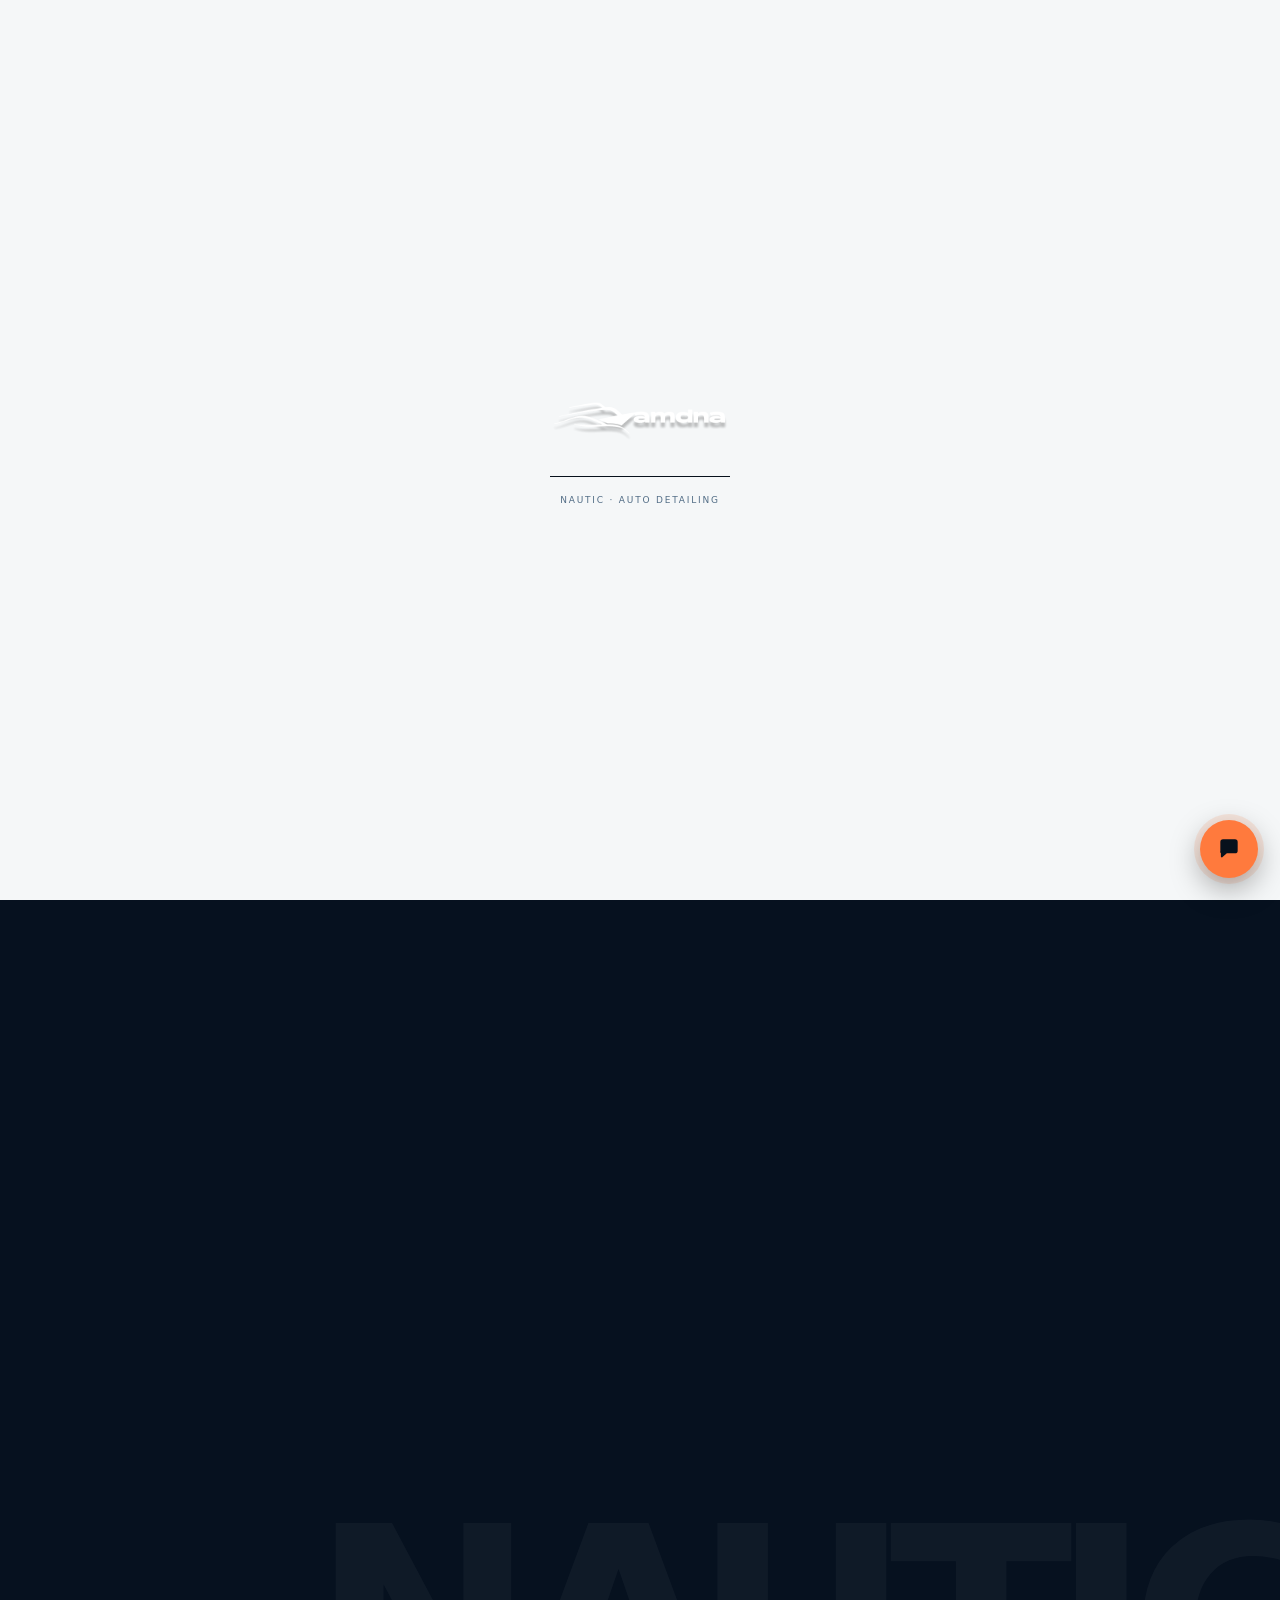
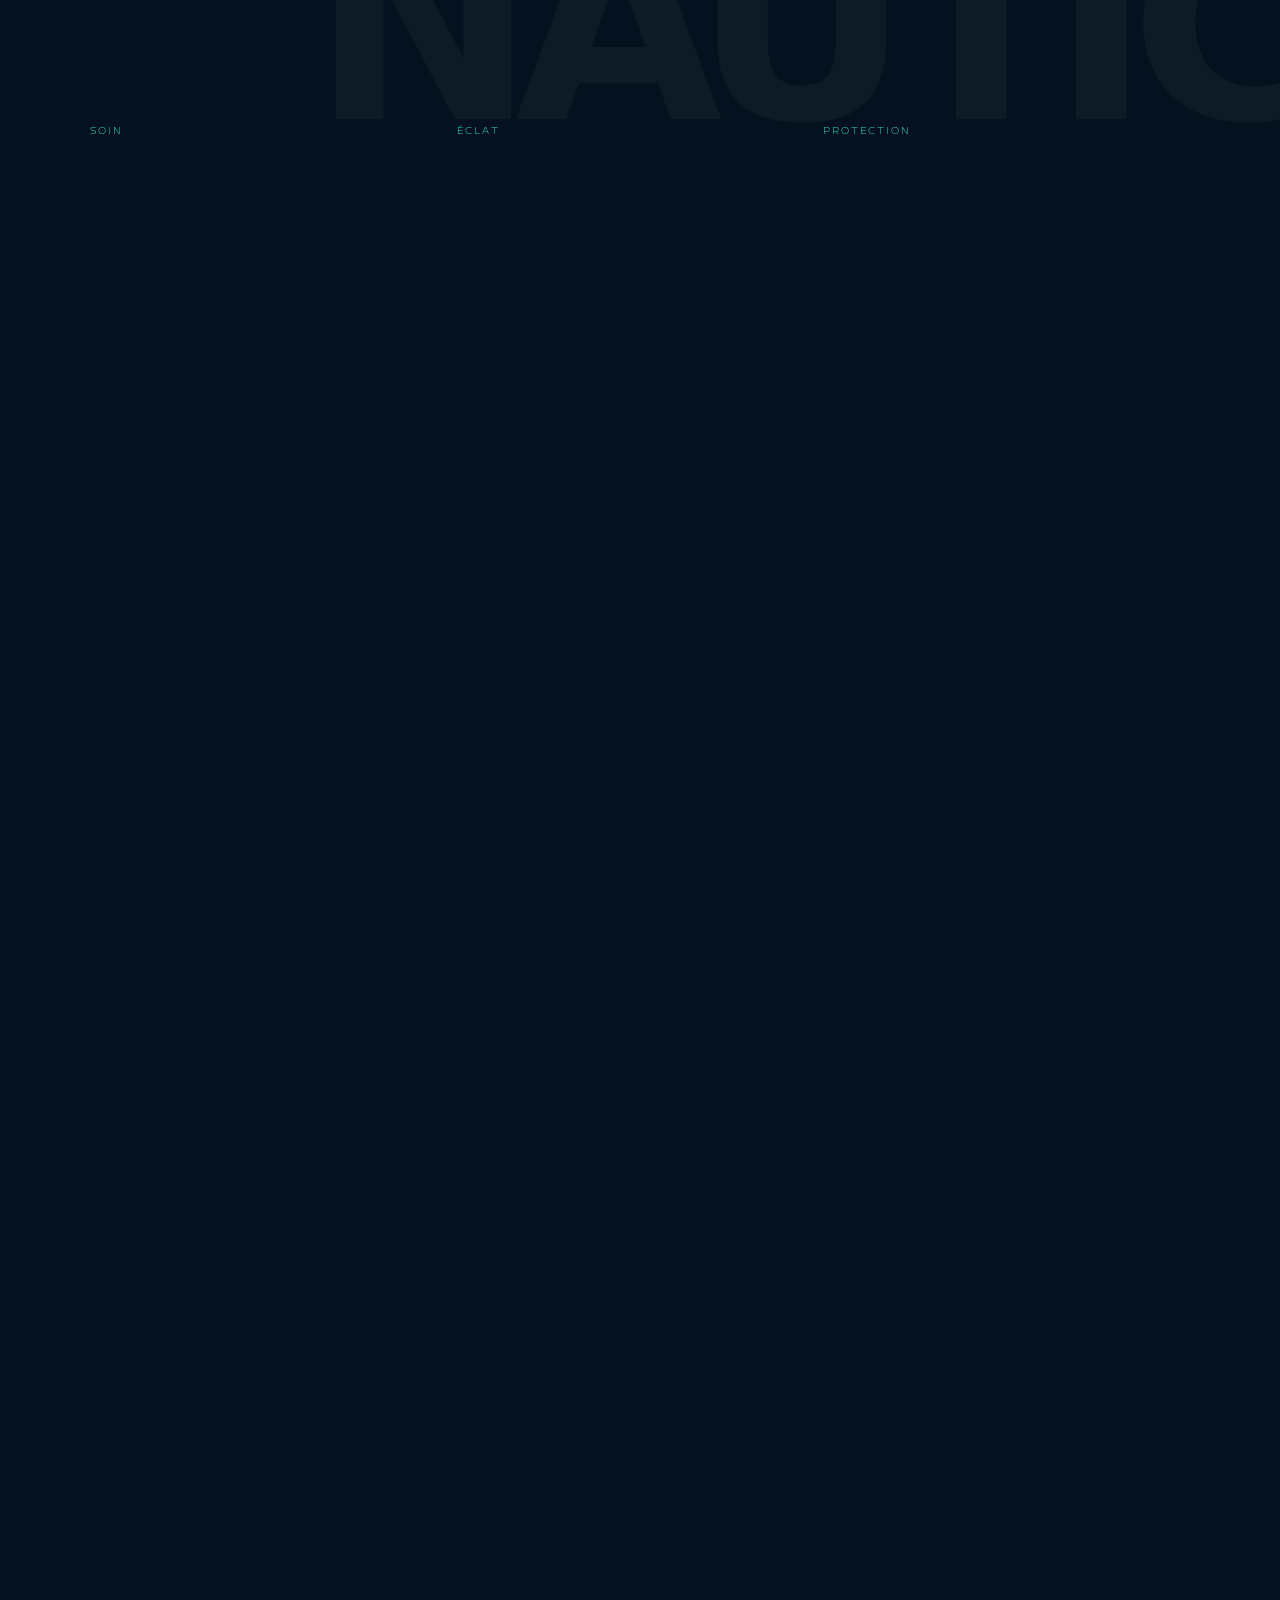
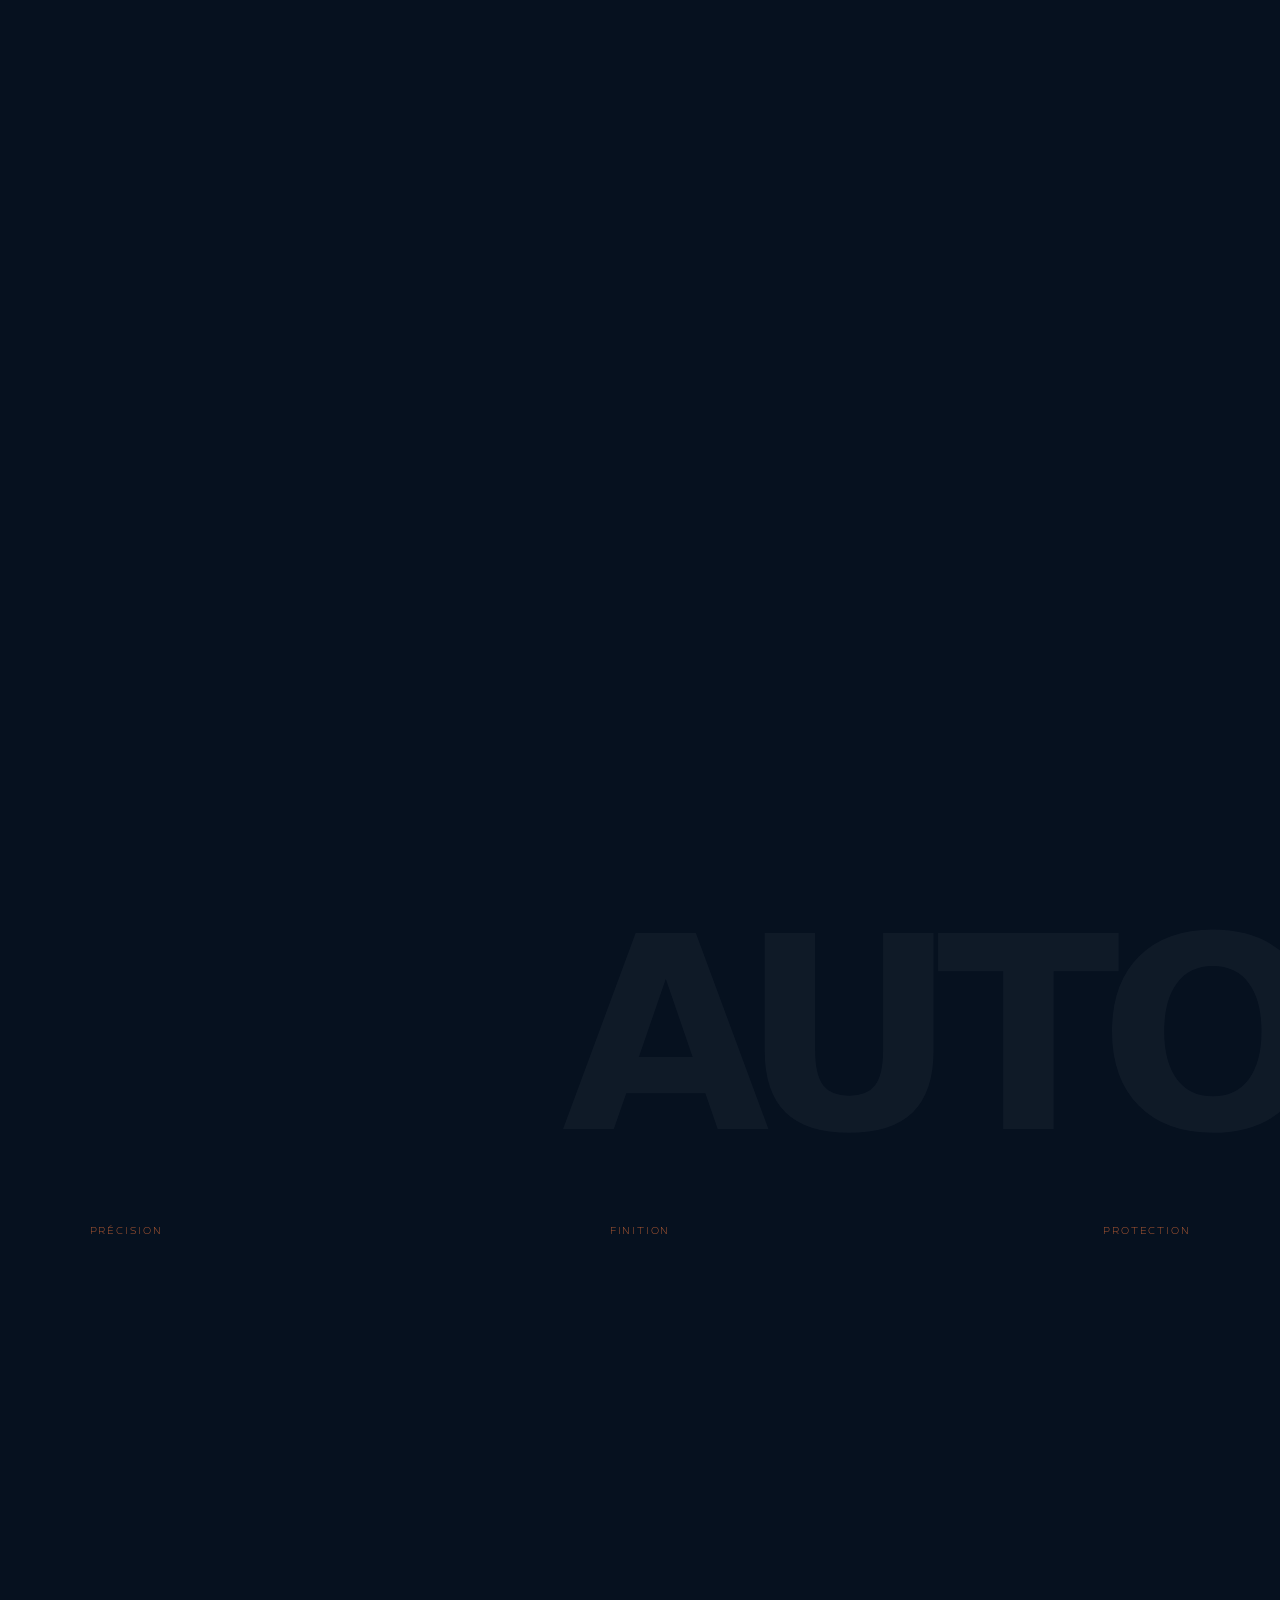
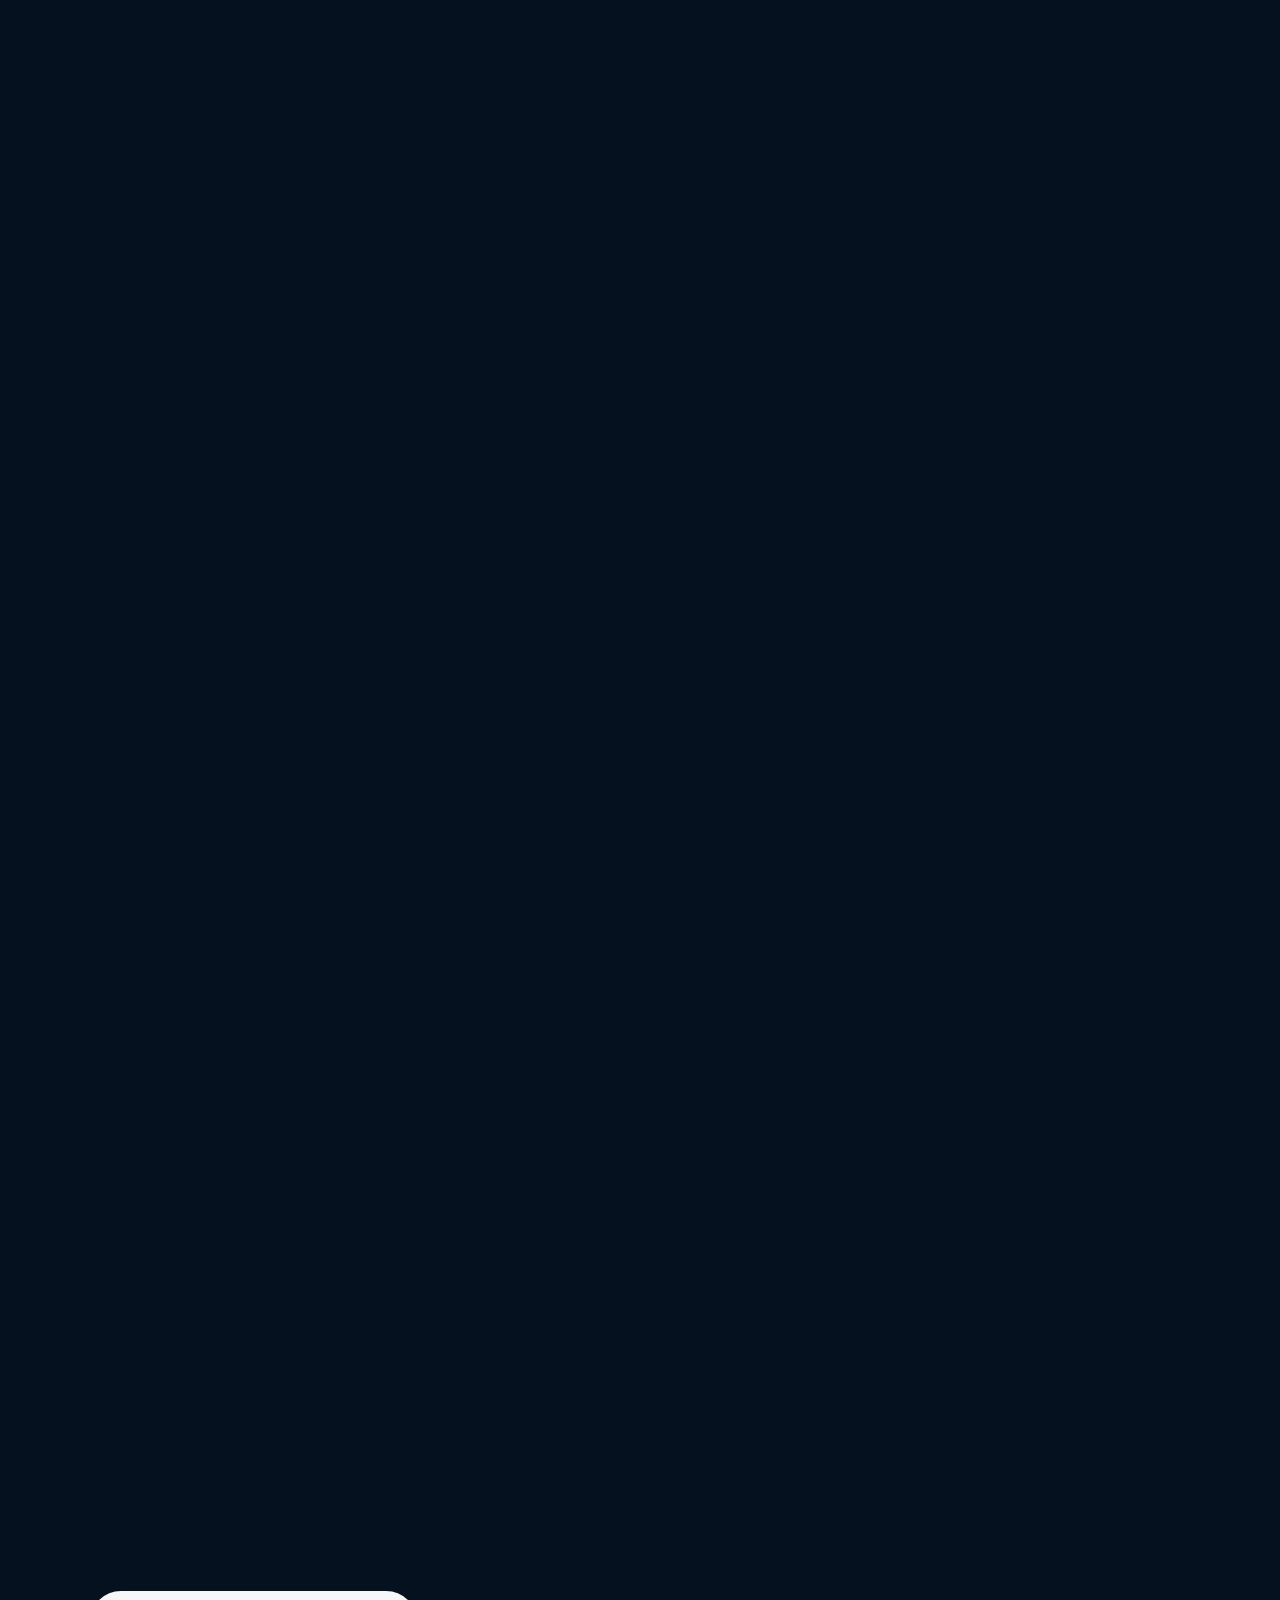
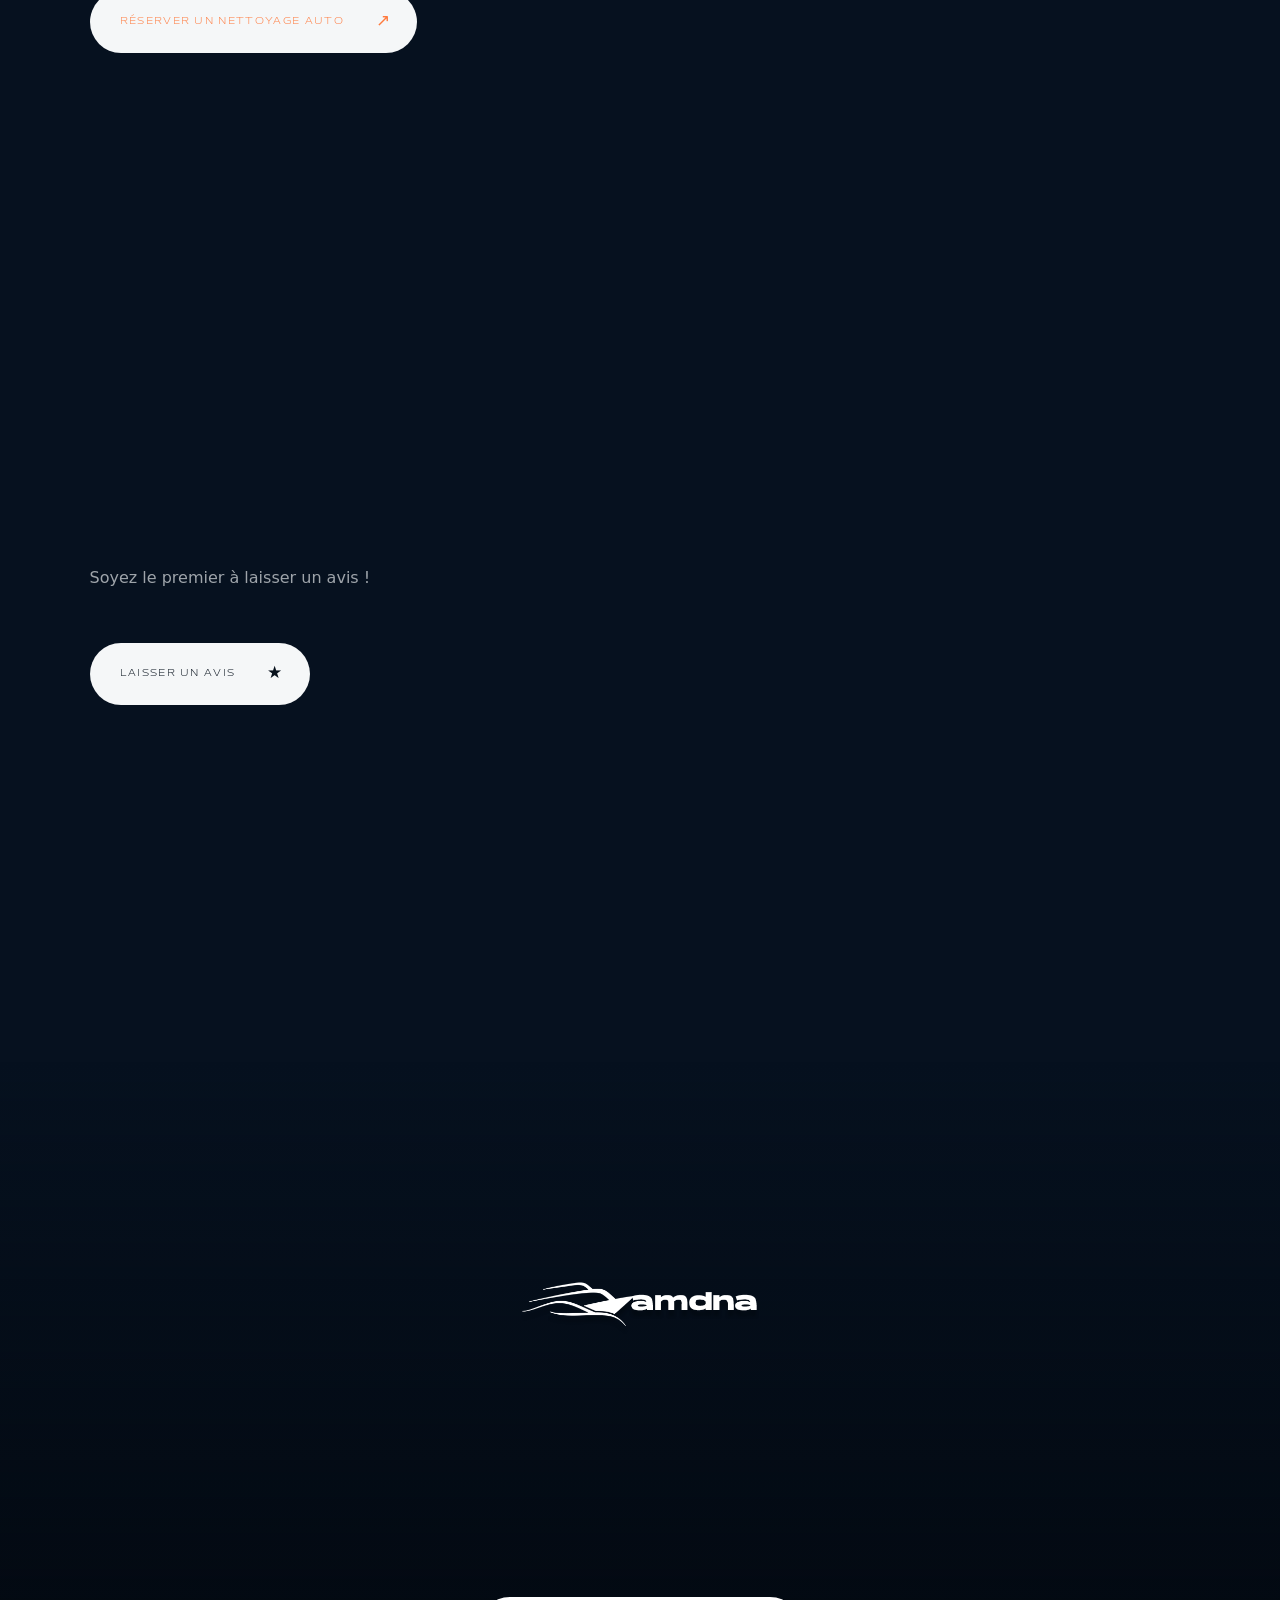
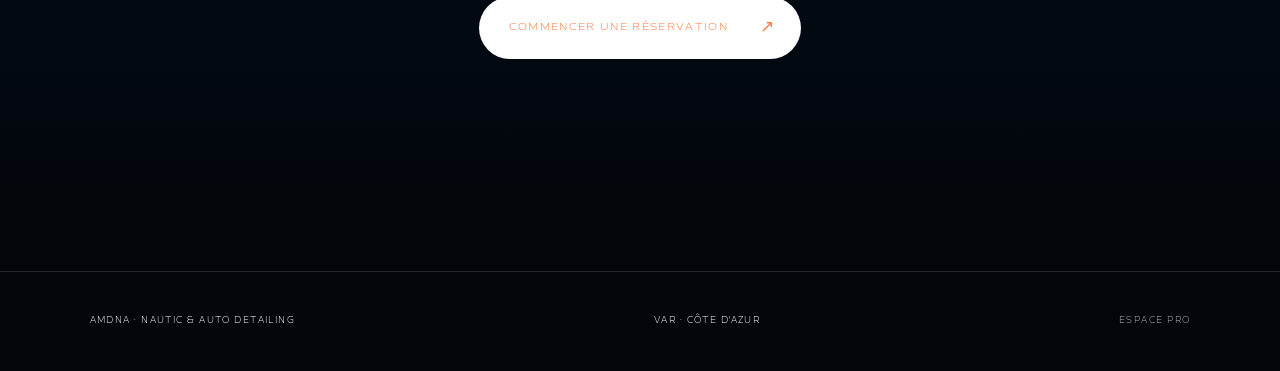
==== commit 0d84d4f4: "Ajoute l'assistant virtuel (chatbot) AMDNA sur le site Co-Authored-By: Claude Opus 5.5 <noreply@anth" ====
--- a/index.html
+++ b/index.html
@@ -9,6 +9,7 @@
   <link rel="preload" as="image" href="assets/amDNA-logo.png">
   <link rel="icon" href="assets/amDNA-logo.png">
   <link rel="stylesheet" href="styles.css">
+  <link rel="stylesheet" href="chat.css">
 </head>
 <body>
   <div id="loader" class="loader">
@@ -351,5 +352,6 @@
   </div>
 
   <script type="module" src="app.js"></script>
+  <script type="module" src="chat.js"></script>
 </body>
 </html>
--- a/chat.css
+++ b/chat.css
@@ -0,0 +1,60 @@
+/* ==========================================================
+   Assistant virtuel AMDNA — bulle de discussion
+   ========================================================== */
+.amdna-chat{--c-accent:#ff7a3d;--c-bg:#0a1a2d;--c-bg2:#07111c;--c-line:rgba(255,255,255,.12);--c-text:#f4f7f9;--c-muted:rgba(244,247,249,.62);
+  position:fixed;right:22px;bottom:22px;z-index:900;font-family:Inter,ui-sans-serif,system-ui,-apple-system,"Segoe UI",sans-serif;color:var(--c-text)}
+body.modal-open .amdna-chat{display:none}
+
+.amdna-chat-launcher{width:58px;height:58px;border-radius:50%;border:0;background:var(--c-accent);color:#07111c;display:grid;place-items:center;
+  box-shadow:0 10px 30px rgba(0,0,0,.35),0 0 0 6px rgba(255,122,61,.14);transition:transform .25s ease,box-shadow .25s ease;margin-left:auto}
+.amdna-chat-launcher:hover{transform:translateY(-2px) scale(1.04)}
+.amdna-chat-launcher svg{width:26px;height:26px}
+.amdna-chat-launcher .ico-close{display:none}
+.amdna-chat.is-open .amdna-chat-launcher .ico-open{display:none}
+.amdna-chat.is-open .amdna-chat-launcher .ico-close{display:block}
+
+.amdna-chat-panel{position:absolute;right:0;bottom:74px;width:370px;max-width:calc(100vw - 32px);height:540px;max-height:calc(100vh - 120px);
+  display:flex;flex-direction:column;background:linear-gradient(180deg,var(--c-bg),var(--c-bg2));border:1px solid var(--c-line);border-radius:22px;
+  box-shadow:0 24px 60px rgba(0,0,0,.5);overflow:hidden;animation:amdnaChatIn .28s cubic-bezier(.2,.75,.15,1)}
+.amdna-chat-panel[hidden]{display:none}
+@keyframes amdnaChatIn{from{opacity:0;transform:translateY(12px) scale(.98)}to{opacity:1;transform:none}}
+
+.amdna-chat-head{display:flex;align-items:center;justify-content:space-between;padding:16px 18px;border-bottom:1px solid var(--c-line)}
+.amdna-chat-eyebrow{margin:0 0 2px;font-size:10.5px;letter-spacing:.16em;color:var(--c-accent)}
+.amdna-chat-head strong{font-size:17px}
+.amdna-chat-x{background:none;border:0;color:var(--c-muted);font-size:26px;line-height:1;padding:4px 6px}
+.amdna-chat-x:hover{color:var(--c-text)}
+
+.amdna-chat-log{flex:1;overflow-y:auto;padding:16px;display:flex;flex-direction:column;gap:10px;overscroll-behavior:contain}
+.amdna-msg{max-width:86%;padding:10px 13px;border-radius:16px;font-size:14.5px;line-height:1.45;word-wrap:break-word}
+.amdna-msg a{color:var(--c-accent);text-decoration:underline;white-space:nowrap}
+.amdna-msg-assistant{align-self:flex-start;background:rgba(255,255,255,.07);border:1px solid var(--c-line);border-bottom-left-radius:5px}
+.amdna-msg-user{align-self:flex-end;background:var(--c-accent);color:#07111c;border-bottom-right-radius:5px}
+.amdna-msg-user a{color:#07111c}
+.amdna-msg.is-typing{display:flex;gap:5px;padding:14px 15px}
+.amdna-msg.is-typing span{width:7px;height:7px;border-radius:50%;background:var(--c-muted);animation:amdnaDot 1.1s infinite ease-in-out}
+.amdna-msg.is-typing span:nth-child(2){animation-delay:.15s}
+.amdna-msg.is-typing span:nth-child(3){animation-delay:.3s}
+@keyframes amdnaDot{0%,80%,100%{opacity:.3;transform:translateY(0)}40%{opacity:1;transform:translateY(-3px)}}
+
+.amdna-chat-book{display:inline-flex;gap:6px;align-items:center;margin-top:10px;padding:8px 14px;border-radius:999px;border:0;background:var(--c-accent);color:#07111c;font-weight:600;font-size:13.5px}
+.amdna-chat-book:hover{filter:brightness(1.08)}
+
+.amdna-chat-chips{display:flex;flex-wrap:wrap;gap:7px;padding:0 16px 10px}
+.amdna-chat-chips:empty{display:none}
+.amdna-chat-chips button{background:transparent;border:1px solid rgba(255,122,61,.5);color:var(--c-text);border-radius:999px;padding:7px 12px;font-size:13px}
+.amdna-chat-chips button:hover{background:rgba(255,122,61,.12)}
+
+.amdna-chat-form{display:flex;gap:8px;padding:12px;border-top:1px solid var(--c-line)}
+.amdna-chat-form input{flex:1;min-width:0;background:rgba(255,255,255,.06);border:1px solid var(--c-line);border-radius:999px;padding:11px 15px;color:var(--c-text);font-size:16px;outline:none}
+.amdna-chat-form input:focus{border-color:var(--c-accent)}
+.amdna-chat-form input::placeholder{color:var(--c-muted)}
+.amdna-chat-form button{width:44px;height:44px;flex:none;border-radius:50%;border:0;background:var(--c-accent);color:#07111c;display:grid;place-items:center}
+.amdna-chat-form button svg{width:20px;height:20px}
+.amdna-chat-foot{margin:0;padding:0 14px 10px;font-size:11px;color:var(--c-muted);text-align:center}
+.amdna-chat-foot a{color:var(--c-muted);white-space:nowrap}
+
+@media (max-width:520px){
+  .amdna-chat{right:16px;bottom:16px}
+  .amdna-chat-panel{position:fixed;left:12px;right:12px;bottom:86px;width:auto;max-width:none;height:auto;top:max(12px,env(safe-area-inset-top))}
+}
